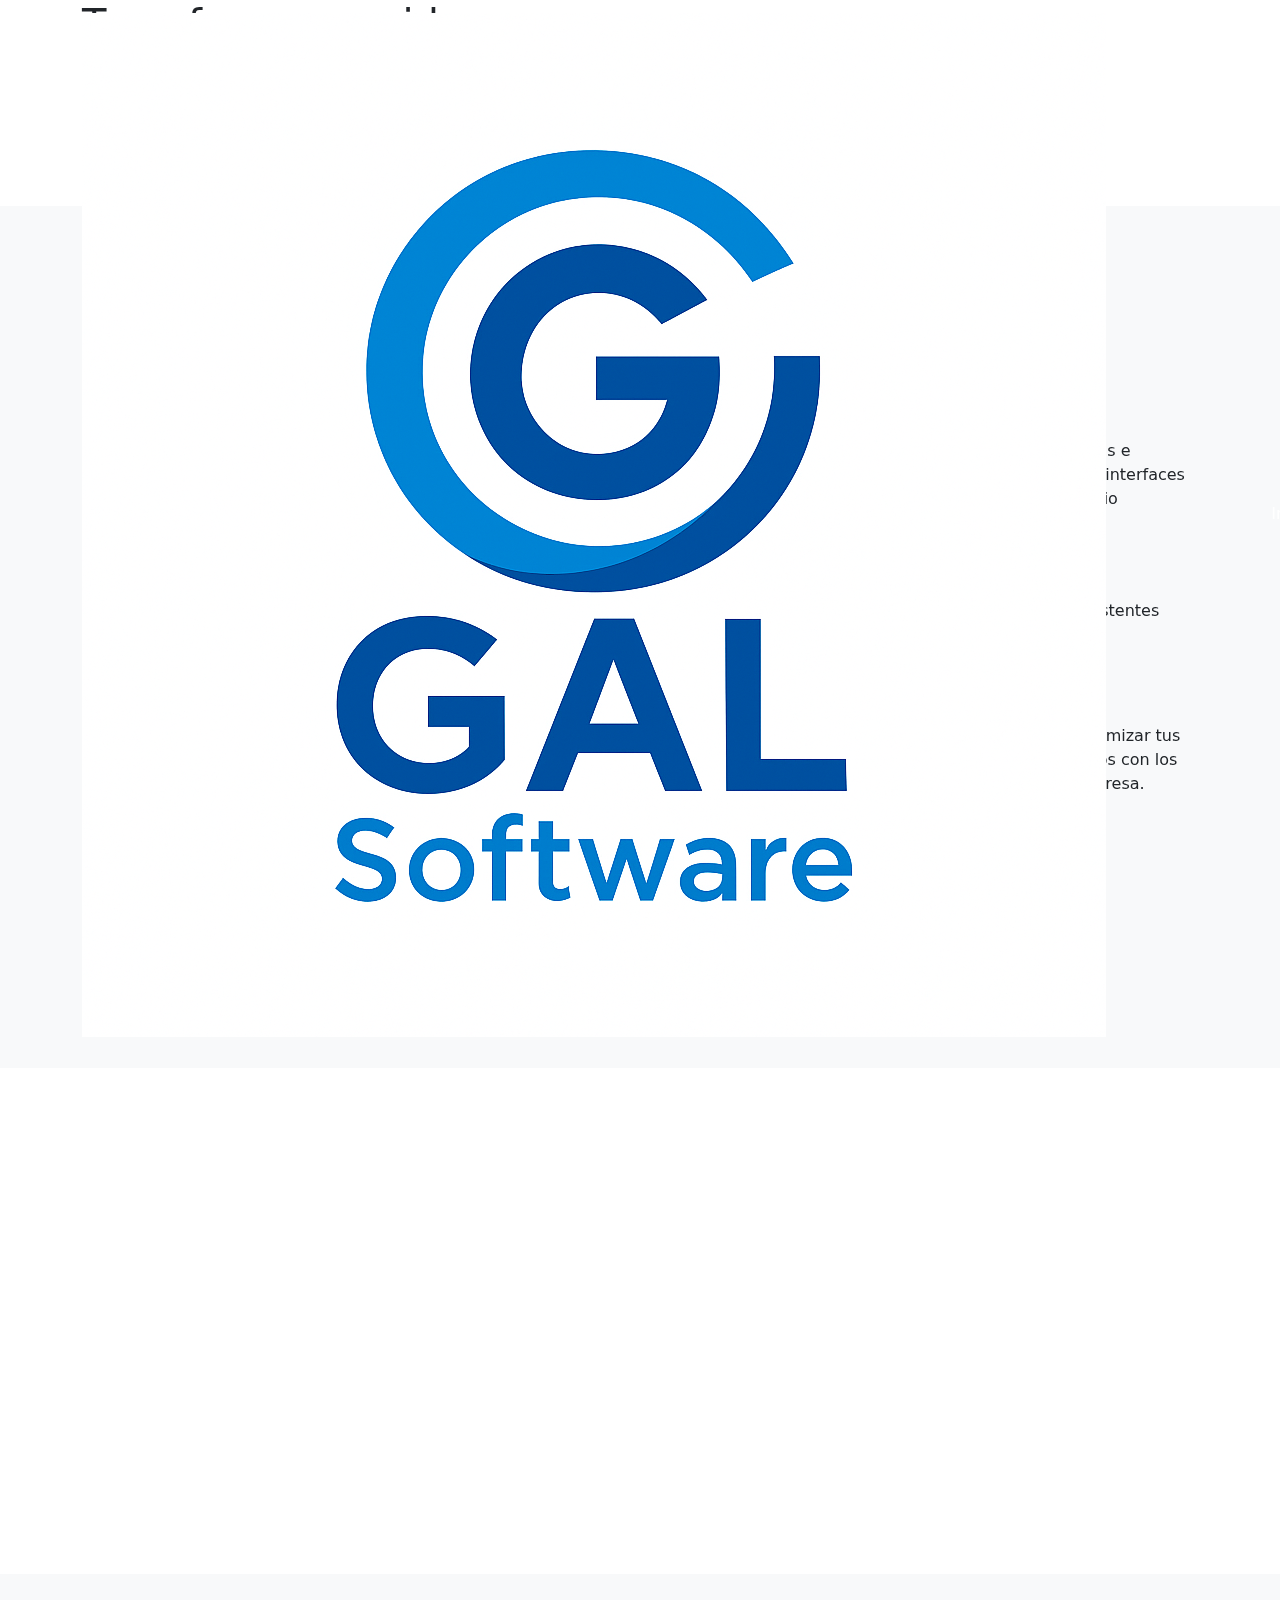
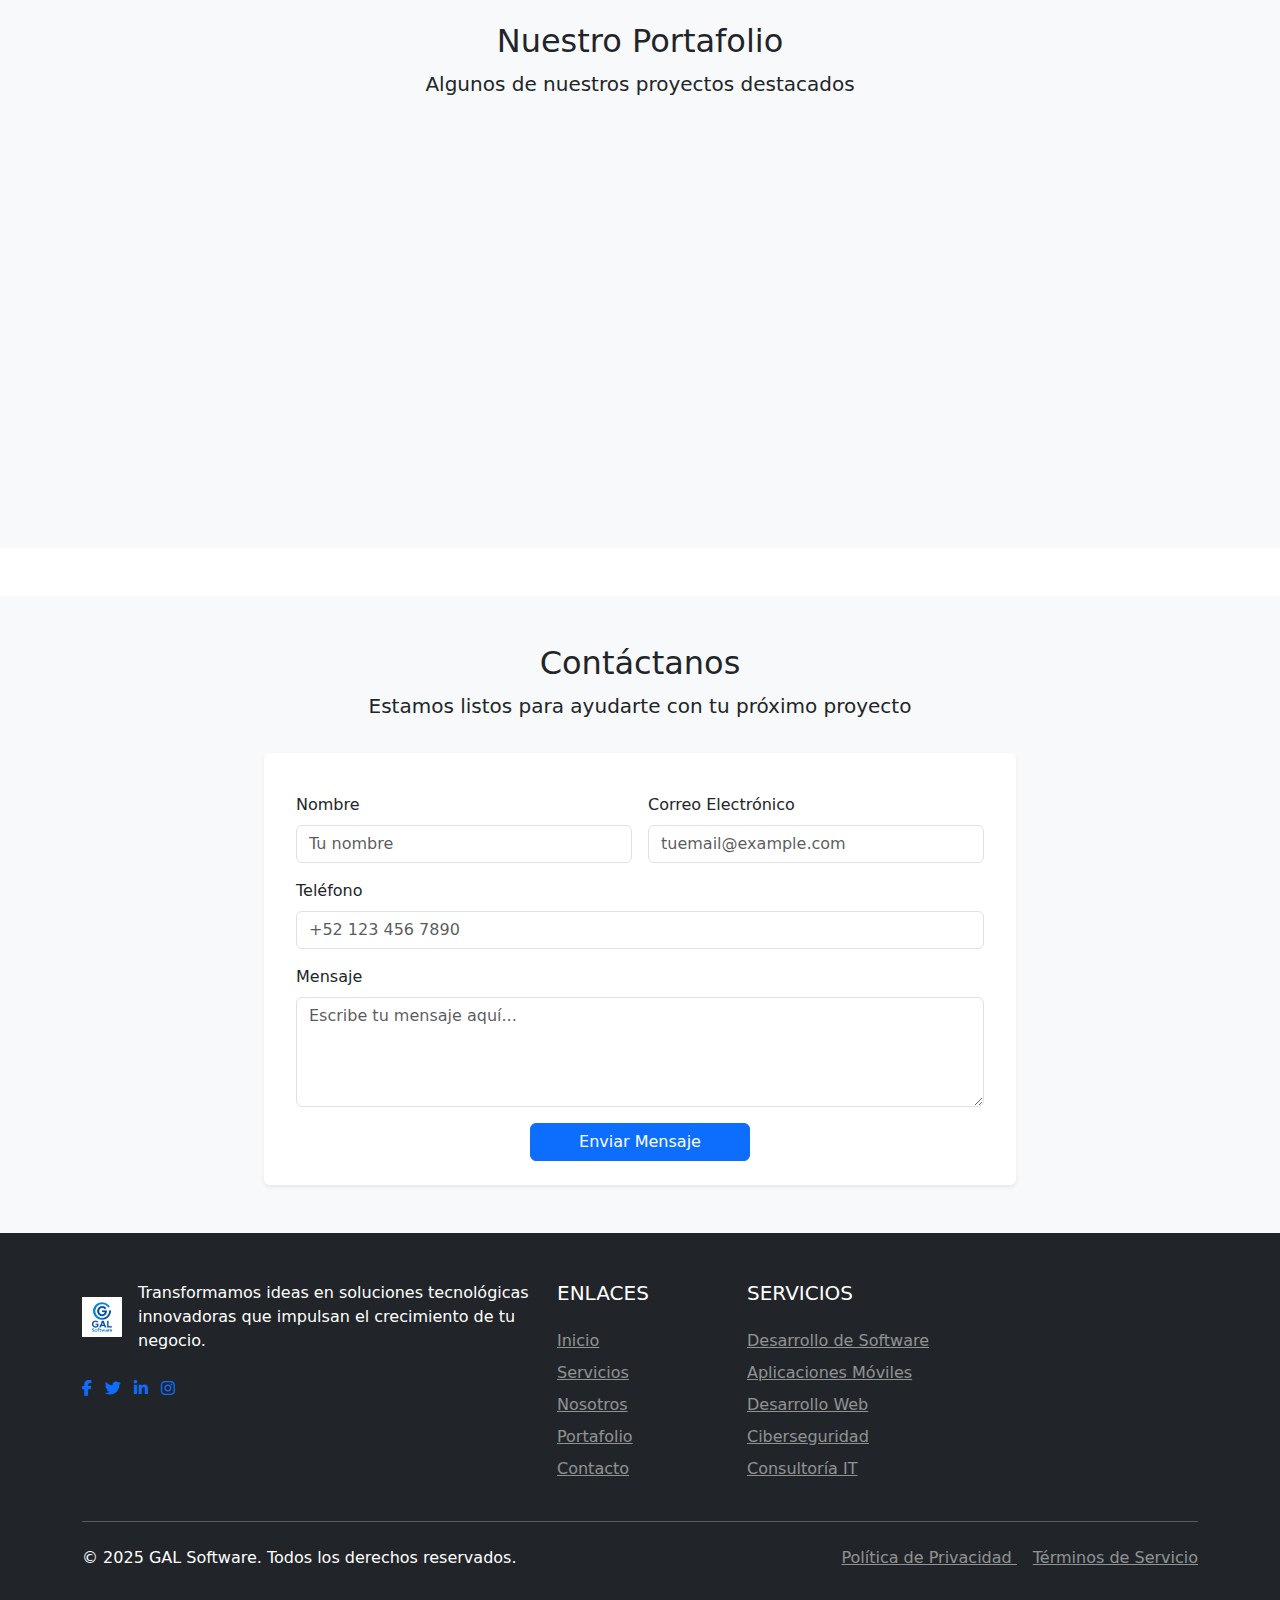
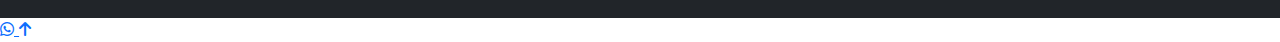
==== index.html @ 77053b04 "Add files via upload" ====
<!DOCTYPE html>
<html lang="es">

<head>
    <meta charset="UTF-8">
    <meta name="viewport" content="width=device-width, initial-scale=1.0">
    <meta name="description"
        content="GAL Software - Expertos en desarrollo de software y soluciones informáticas personalizadas para transformar tu negocio digitalmente.">
    <meta name="keywords"
        content="Desarrollo de Software, Soluciones IT, GAL Software, Servicios Informáticos, Transformación Digital, Tecnología, Consultoría IT, Ciberseguridad, Desarrollo Web, Aplicaciones Móviles">
    <meta name="author" content="GAL Software">
    <meta name="robots" content="index, follow">
    <!-- Open Graph / Facebook -->
    <meta property="og:type" content="website">
    <meta property="og:url" content="https://galsoftware.com/">
    <meta property="og:title" content="GAL Software | Soluciones Tecnológicas a Medida">
    <meta property="og:description"
        content="Desarrollamos software personalizado que impulsa tu negocio hacia el éxito digital.">
    <meta property="og:image" content="https://galsoftware.com/resource/og-image.jpg">
    <!-- Twitter -->
    <meta property="twitter:card" content="summary_large_image">
    <meta property="twitter:url" content="https://galsoftware.com/">
    <meta property="twitter:title" content="GAL Software | Soluciones Tecnológicas a Medida">
    <meta property="twitter:description"
        content="Desarrollamos software personalizado que impulsa tu negocio hacia el éxito digital.">
    <meta property="twitter:image" content="https://galsoftware.com/resource/og-image.jpg">
    <title>GAL Software | Soluciones Tecnológicas a Medida</title>
    <!-- Favicon -->
    <link rel="stylesheet" href="../app/css/style.css">
    <link rel="icon" href="resource/logo.ico" type="image/x-icon">
    <!-- Bootstrap CSS -->
    <link href="https://cdn.jsdelivr.net/npm/bootstrap@5.3.0/dist/css/bootstrap.min.css" rel="stylesheet">
    <!-- Font Awesome -->
    <link rel="stylesheet" href="https://cdnjs.cloudflare.com/ajax/libs/font-awesome/6.4.0/css/all.min.css">
    <!-- Google Fonts -->
    <link href="https://fonts.googleapis.com/css2?family=Poppins:wght@300;400;500;600;700&display=swap"
        rel="stylesheet">
    <!-- AOS Animation -->
    <link href="https://unpkg.com/aos@2.3.1/dist/aos.css" rel="stylesheet">
</head>

<body>
    <!-- Navigation -->
    <nav class="navbar navbar-expand-lg navbar-dark fixed-top" style="background-color: var(--primary-color);">
        <div class="container">
            <a class="navbar-brand" href="#">
                <img src="resource/logo.png" alt="GAL Software Logo" class="d-inline-block align-top">
                GAL Software
            </a>
            <button class="navbar-toggler" type="button" data-bs-toggle="collapse" data-bs-target="#navbarNav"
                aria-controls="navbarNav" aria-expanded="false" aria-label="Toggle navigation">
                <span class="navbar-toggler-icon"></span>
            </button>
            <div class="collapse navbar-collapse" id="navbarNav">
                <ul class="navbar-nav ms-auto">
                    <li class="nav-item">
                        <a class="nav-link active" href="#inicio">Inicio</a>
                    </li>
                    <li class="nav-item">
                        <a class="nav-link" href="#servicios">Servicios</a>
                    </li>
                    <li class="nav-item">
                        <a class="nav-link" href="#nosotros">Nosotros</a>
                    </li>
                    <li class="nav-item">
                        <a class="nav-link" href="#portafolio">Portafolio</a>
                    </li>
                    <li class="nav-item">
                        <a class="nav-link" href="#testimonios">Testimonios</a>
                    </li>
                    <li class="nav-item">
                        <a class="nav-link" href="#contacto">Contacto</a>
                    </li>
                    <li class="nav-item ms-lg-3 my-2 my-lg-0">
                        <a class="btn btn-outline-light" href="#contacto">Cotizar Proyecto</a>
                    </li>
                </ul>
            </div>
        </div>
    </nav>

    <!-- Hero Section -->
    <section id="inicio" class="hero-section">
        <div class="container hero-content">
            <div class="row align-items-center">
                <div class="col-lg-6 order-lg-1 order-2" data-aos="fade-right">
                    <h1 class="hero-title">Transformamos ideas en soluciones tecnológicas</h1>
                    <p class="hero-subtitle">Expertos en desarrollo de software personalizado que impulsa el crecimiento
                        de tu negocio.</p>
                    <div class="d-flex flex-wrap gap-3">
                        <a href="#servicios" class="btn btn-primary-custom">Nuestros Servicios</a>
                        <a href="#contacto" class="btn btn-outline-light">Contactar Ahora</a>
                    </div>
                </div>
                <div class="col-lg-6 order-lg-2 order-1 mb-4 mb-lg-0" data-aos="fade-left">
                    <img src="https://images.unsplash.com/photo-1551288049-bebda4e38f71?ixlib=rb-4.0.3&ixid=M3wxMjA3fDB8MHxwaG90by1wYWdlfHx8fGVufDB8fHx8fA%3D%3D&auto=format&fit=crop&w=1470&q=80"
                        alt="Desarrollo de Software" class="img-fluid rounded-3 shadow">
                </div>
            </div>
        </div>
    </section>

    <!-- Services Section -->
    <section id="servicios" class="py-5 bg-light">
        <div class="container">
            <div class="text-center mb-5">
                <h2 class="section-title">Nuestros Servicios</h2>
                <p class="lead">Ofrecemos soluciones tecnológicas integrales para impulsar tu negocio</p>
            </div>
            <div class="row g-4">
                <div class="col-md-6 col-lg-4" data-aos="fade-up" data-aos-delay="100">
                    <div class="service-card">
                        <div class="service-icon">
                            <i class="fas fa-code"></i>
                        </div>
                        <h4>Desarrollo de Software</h4>
                        <p>Creación de aplicaciones personalizadas que se adaptan perfectamente a tus procesos de
                            negocio, aumentando la eficiencia y productividad.</p>
                        <ul class="list-unstyled">
                            <li><i class="fas fa-check-circle text-success me-2"></i> Aplicaciones web y de escritorio
                            </li>
                            <li><i class="fas fa-check-circle text-success me-2"></i> Sistemas de gestión empresarial
                            </li>
                            <li><i class="fas fa-check-circle text-success me-2"></i> Soluciones a medida</li>
                        </ul>
                    </div>
                </div>
                <div class="col-md-6 col-lg-4" data-aos="fade-up" data-aos-delay="200">
                    <div class="service-card">
                        <div class="service-icon">
                            <i class="fas fa-globe"></i>
                        </div>
                        <h4>Desarrollo Web</h4>
                        <p>Diseño y desarrollo de sitios web modernos, responsivos y optimizados para conversiones, con
                            las últimas tecnologías del mercado.</p>
                        <ul class="list-unstyled">
                            <li><i class="fas fa-check-circle text-success me-2"></i> Diseño UI/UX profesional</li>
                            <li><i class="fas fa-check-circle text-success me-2"></i> E-commerce</li>
                            <li><i class="fas fa-check-circle text-success me-2"></i> Landing pages</li>
                        </ul>
                    </div>
                </div>
                <div class="col-md-6 col-lg-4" data-aos="fade-up" data-aos-delay="300">
                    <div class="service-card">
                        <div class="service-icon">
                            <i class="fas fa-mobile-alt"></i>
                        </div>
                        <h4>Aplicaciones Móviles</h4>
                        <p>Desarrollo de aplicaciones nativas e híbridas para iOS y Android, con interfaces intuitivas y
                            experiencia de usuario excepcional.</p>
                        <ul class="list-unstyled">
                            <li><i class="fas fa-check-circle text-success me-2"></i> Aplicaciones empresariales</li>
                            <li><i class="fas fa-check-circle text-success me-2"></i> Apps para startups</li>
                            <li><i class="fas fa-check-circle text-success me-2"></i> Integración con sistemas
                                existentes</li>
                        </ul>
                    </div>
                </div>
                <div class="col-md-6 col-lg-4" data-aos="fade-up" data-aos-delay="100">
                    <div class="service-card">
                        <div class="service-icon">
                            <i class="fas fa-shield-alt"></i>
                        </div>
                        <h4>Ciberseguridad</h4>
                        <p>Protege tu negocio contra amenazas digitales con nuestras soluciones de seguridad informática
                            avanzadas y auditorías periódicas.</p>
                        <ul class="list-unstyled">
                            <li><i class="fas fa-check-circle text-success me-2"></i> Análisis de vulnerabilidades</li>
                            <li><i class="fas fa-check-circle text-success me-2"></i> Protección de datos</li>
                            <li><i class="fas fa-check-circle text-success me-2"></i> Cumplimiento normativo</li>
                        </ul>
                    </div>
                </div>
                <div class="col-md-6 col-lg-4" data-aos="fade-up" data-aos-delay="200">
                    <div class="service-card">
                        <div class="service-icon">
                            <i class="fas fa-cloud"></i>
                        </div>
                        <h4>Cloud Computing</h4>
                        <p>Migración, implementación y gestión de soluciones en la nube para mejorar la escalabilidad y
                            reducir costos operativos.</p>
                        <ul class="list-unstyled">
                            <li><i class="fas fa-check-circle text-success me-2"></i> AWS, Azure, Google Cloud</li>
                            <li><i class="fas fa-check-circle text-success me-2"></i> Infraestructura como servicio</li>
                            <li><i class="fas fa-check-circle text-success me-2"></i> Almacenamiento seguro</li>
                        </ul>
                    </div>
                </div>
                <div class="col-md-6 col-lg-4" data-aos="fade-up" data-aos-delay="300">
                    <div class="service-card">
                        <div class="service-icon">
                            <i class="fas fa-chart-line"></i>
                        </div>
                        <h4>Consultoría IT</h4>
                        <p>Asesoramiento experto para optimizar tus sistemas tecnológicos y alinearlos con los objetivos
                            estratégicos de tu empresa.</p>
                        <ul class="list-unstyled">
                            <li><i class="fas fa-check-circle text-success me-2"></i> Transformación digital</li>
                            <li><i class="fas fa-check-circle text-success me-2"></i> Arquitectura de sistemas</li>
                            <li><i class="fas fa-check-circle text-success me-2"></i> Estrategias tecnológicas</li>
                        </ul>
                    </div>
                </div>
            </div>
            <div class="text-center mt-5" data-aos="fade-up">
                <a href="#contacto" class="btn btn-primary btn-lg px-5">¿Necesitas algo diferente? Háblanos</a>
            </div>
        </div>
    </section>

    <!-- About Us Section -->
    <section id="nosotros" class="py-5">
        <div class="container">
            <div class="row align-items-center">
                <div class="col-lg-6 mb-5 mb-lg-0" data-aos="fade-right">
                    <h2 class="section-title text-start">¿Quiénes somos?</h2>
                    <p class="lead">GAL Software es una empresa especializada en desarrollo de soluciones tecnológicas
                        innovadoras.</p>
                    <p>Fundada en 2024, nos especializamos en crear software a medida que resuelve problemas complejos y
                        genera valor real para nuestros clientes. Nuestro equipo de expertos combina conocimiento
                        técnico con comprensión empresarial para ofrecer resultados excepcionales.</p>
                    <div class="row mt-4">
                        <div class="col-6">
                            <div class="d-flex align-items-center mb-3">
                                <div class="bg-primary text-white rounded-circle p-3 me-3">
                                    <i class="fas fa-users"></i>
                                </div>
                                <div>
                                    <h5 class="mb-0">+5</h5>
                                    <small>Clientes satisfechos</small>
                                </div>
                            </div>
                        </div>
                        <div class="col-6">
                            <div class="d-flex align-items-center mb-3">
                                <div class="bg-primary text-white rounded-circle p-3 me-3">
                                    <i class="fas fa-project-diagram"></i>
                                </div>
                                <div>
                                    <h5 class="mb-0">+25</h5>
                                    <small>Proyectos completados</small>
                                </div>
                            </div>
                        </div>
                        <div class="col-6">
                            <div class="d-flex align-items-center mb-3">
                                <div class="bg-primary text-white rounded-circle p-3 me-3">
                                    <i class="fas fa-user-tie"></i>
                                </div>
                                <div>
                                    <h5 class="mb-0">+5</h5>
                                    <small>Expertos en TI</small>
                                </div>
                            </div>
                        </div>
                    </div>
                </div>
                <div class="col-lg-6" data-aos="fade-left">
                    <div class="position-relative">
                        <img src="https://images.unsplash.com/photo-1522071820081-009f0129c71c?ixlib=rb-4.0.3&ixid=M3wxMjA3fDB8MHxwaG90by1wYWdlfHx8fGVufDB8fHx8fA%3D%3D&auto=format&fit=crop&w=1470&q=80"
                            alt="Equipo GAL Software" class="img-fluid rounded shadow-lg">
                        <div class="position-absolute bottom-0 start-0 bg-white p-4 m-4 rounded shadow-sm"
                            style="max-width: 300px;">
                            <h5 class="text-primary mb-2">Nuestra Misión</h5>
                            <p class="mb-0">Empoderar a las empresas mediante soluciones tecnológicas innovadoras que
                                impulsen su crecimiento y competitividad.</p>
                        </div>
                    </div>
                </div>
            </div>
        </div>
    </section>

    <!-- Portfolio Section -->
    <section id="portafolio" class="py-5 bg-light">
        <div class="container">
            <div class="text-center mb-5">
                <h2 class="section-title">Nuestro Portafolio</h2>
                <p class="lead">Algunos de nuestros proyectos destacados</p>
            </div>
            <div class="row g-4">
                <div class="col-md-6 col-lg-4" data-aos="fade-up">
                    <div class="card border-0 shadow-sm h-100 overflow-hidden">
                        <img src="https://images.unsplash.com/photo-1551288049-bebda4e38f71?ixlib=rb-4.0.3&ixid=M3wxMjA3fDB8MHxwaG90by1wYWdlfHx8fGVufDB8fHx8fA%3D%3D&auto=format&fit=crop&w=1470&q=80"
                            class="card-img-top" alt="Proyecto 1">
                        <div class="card-body">
                            <h5 class="card-title">Sistema de Gestión Hotelera</h5>
                            <p class="card-text">Plataforma integral para la gestión de reservas, check-in/out y
                                administración de habitaciones.</p>
                            <div class="d-flex flex-wrap gap-2 mb-3">
                                <span class="badge bg-primary">PHP</span>
                                <span class="badge bg-primary">MySQL</span>
                                <span class="badge bg-primary">Angular</span>
                            </div>
                            <a href="#" class="btn btn-sm btn-outline-primary">Ver Detalles</a>
                        </div>
                    </div>
                </div>
                <div class="col-md-6 col-lg-4" data-aos="fade-up" data-aos-delay="100">
                    <div class="card border-0 shadow-sm h-100 overflow-hidden">
                        <img src="https://images.unsplash.com/photo-1467232004584-a241de8bcf5d?ixlib=rb-4.0.3&ixid=M3wxMjA3fDB8MHxwaG90by1wYWdlfHx8fGVufDB8fHx8fA%3D%3D&auto=format&fit=crop&w=1469&q=80"
                            class="card-img-top" alt="Proyecto 2">
                        <div class="card-body">
                            <h5 class="card-title">App de Ventas</h5>
                            <p class="card-text">aplicación web diseñada para ayudar a pequeñas y medianas empresas a
                                gestionar sus ventas de manera eficiente.</p>
                            <div class="d-flex flex-wrap gap-2 mb-3">
                                <span class="badge bg-primary">Angular</span>
                                <span class="badge bg-primary">Java</span>
                                <span class="badge bg-primary">Spring Boot</span>
                                <span class="badge bg-primary">MongoDB</span>
                            </div>
                            <a href="#" class="btn btn-sm btn-outline-primary">Ver Detalles</a>
                        </div>
                    </div>
                </div>
                <div class="col-md-6 col-lg-4" data-aos="fade-up" data-aos-delay="200">
                    <div class="card border-0 shadow-sm h-100 overflow-hidden">
                        <img src="https://images.unsplash.com/photo-1559028012-481c04fa702d?ixlib=rb-4.0.3&ixid=M3wxMjA3fDB8MHxwaG90by1wYWdlfHx8fGVufDB8fHx8fA%3D%3D&auto=format&fit=crop&w=1636&q=80"
                            class="card-img-top" alt="Proyecto 3">
                        <div class="card-body">
                            <h5 class="card-title">ERP Industrial</h5>
                            <p class="card-text">Sistema de planificación de recursos empresariales para la industria
                                manufacturera.</p>
                            <div class="d-flex flex-wrap gap-2 mb-3">
                                <span class="badge bg-primary">Java</span>
                                <span class="badge bg-primary">Spring Boot</span>
                                <span class="badge bg-primary">PostgreSQL</span>
                            </div>
                            <a href="#" class="btn btn-sm btn-outline-primary">Ver Detalles</a>
                        </div>
                    </div>
                </div>
            </div>
            <div class="text-center mt-5" data-aos="fade-up">
                <a href="#" class="btn btn-outline-primary px-5">Ver Todos los Proyectos</a>
            </div>
        </div>
    </section>

    <!-- Stats Section -->
    <section class="stats-section">
        <div class="container">
            <div class="row text-center">
                <div class="col-6 col-md-4 stat-item" data-aos="fade-up">
                    <div class="stat-number" data-count="30">0</div>
                    <div class="stat-label">Proyectos Completados</div>
                </div>
                <div class="col-6 col-md-4 stat-item" data-aos="fade-up" data-aos-delay="100">
                    <div class="stat-number" data-count="5">0</div>
                    <div class="stat-label">Clientes Satisfechos</div>
                </div>
                <div class="col-6 col-md-4 stat-item" data-aos="fade-up" data-aos-delay="200">
                    <div class="stat-number" data-count="15">0</div>
                    <div class="stat-label">Expertos en TI</div>
                </div>
                <!--
                <div class="col-6 col-md-3 stat-item" data-aos="fade-up" data-aos-delay="300">
                    <div class="stat-number" data-count="5">0</div>
                    <div class="stat-label">Premios Obtenidos</div>
                </div>< 
                -->
            </div>
        </div>
    </section>

    <!-- Testimonials Section -->
    <!--    <section id="testimonios" class="py-5">
        <div class="container">
            <div class="text-center mb-5">
                <h2 class="section-title">Testimonios</h2>
                <p class="lead">Lo que dicen nuestros clientes</p>
            </div>
            <div class="row">
                <div class="col-md-4 mb-4" data-aos="fade-up">
                    <div class="testimonial-card h-100">
                        <img src="https://randomuser.me/api/portraits/men/32.jpg" class="testimonial-img" alt="Cliente 1">
                        <p class="mb-4">"Gracias a su equipo, nuestra web carga en la mitad del tiempo y hemos duplicado las ventas."</p>
                        <h5>Juan Pérez</h5>
                        <span class="text-muted">CEO de EmpresaX</span>
                    </div>
                </div>
                <div class="col-md-4 mb-4" data-aos="fade-up" data-aos-delay="100">
                    <div class="testimonial-card h-100">
                        <img src="https://randomuser.me/api/portraits/women/45.jpg" class="testimonial-img" alt="Cliente 2">
                        <p class="mb-4">"El soporte IT ha sido increíble, resolviendo cualquier problema en minutos."</p>
                        <h5>María Gómez</h5>
                        <span class="text-muted">Gerente de Operaciones</span>
                    </div>
                </div>
                <div class="col-md-4 mb-4" data-aos="fade-up" data-aos-delay="200">
                    <div class="testimonial-card h-100">
                        <img src="https://randomuser.me/api/portraits/men/50.jpg" class="testimonial-img" alt="Cliente 3">
                        <p class="mb-4">"Implementaron una infraestructura cloud segura que redujo nuestros costos operativos en un 30%."</p>
                        <h5>Carlos Ramírez</h5>
                        <span class="text-muted">Director de Tecnología</span>
                    </div>
                </div>
            </div>
        </div>
    </section>
-->
    <!-- Contact Section -->
    <section id="contacto" class="py-5 bg-light">
        <div class="container">
            <div class="row justify-content-center">
                <div class="col-lg-8">
                    <div class="text-center mb-5">
                        <h2 class="section-title">Contáctanos</h2>
                        <p class="lead">Estamos listos para ayudarte con tu próximo proyecto</p>
                    </div>
                    <form id="emailForm" class="row g-3 p-4 bg-white rounded shadow-sm">
                        <div class="col-md-6">
                            <label for="nombre" class="form-label">Nombre</label>
                            <input type="text" class="form-control" id="nombre" name="nombre" placeholder="Tu nombre" required>
                        </div>
                        <div class="col-md-6">
                            <label for="correo" class="form-label">Correo Electrónico</label>
                            <input type="email" class="form-control" id="correo" name="correo" placeholder="tuemail@example.com" required>
                        </div>
                        <div class="col-12">
                            <label for="telefono" class="form-label">Teléfono</label>
                            <input type="tel" class="form-control" id="telefono" name="telefono" placeholder="+52 123 456 7890">
                        </div>
                        <div class="col-12">
                            <label for="mensaje" class="form-label">Mensaje</label>
                            <textarea class="form-control" id="mensaje" name="mensaje" rows="4" placeholder="Escribe tu mensaje aquí..." required></textarea>
                        </div>
                        <div class="col-12 text-center">
                            <button type="submit" class="btn btn-primary px-5">Enviar Mensaje</button>
                        </div>
                    </form>
                </div>
            </div>
        </div>
    </section>

    <!-- Footer -->
    <footer class="bg-dark text-white py-5">
        <div class="container">
            <div class="row">
                <div class="col-lg-5 mb-4 mb-lg-0">
                    <div class="d-flex align-items-center">
                        <img src="resource/logo.png" alt="GAL Software Logo" class="footer-logo me-3" height="40">
                        <p class="mb-0">Transformamos ideas en soluciones tecnológicas innovadoras que impulsan el
                            crecimiento de tu negocio.</p>
                    </div>
                    <div class="social-icons mt-4">
                        <a href="#" class="me-2"><i class="fab fa-facebook-f"></i></a>
                        <a href="#" class="me-2"><i class="fab fa-twitter"></i></a>
                        <a href="#" class="me-2"><i class="fab fa-linkedin-in"></i></a>
                        <a href="#" class="me-2"><i class="fab fa-instagram"></i></a>
                    </div>

                </div>
                <div class="col-lg-2 col-md-6 mb-4 mb-md-0">
                    <h5 class="text-uppercase mb-4">Enlaces</h5>
                    <ul class="list-unstyled">
                        <li class="mb-2"><a href="#inicio" class="text-white-50">Inicio</a></li>
                        <li class="mb-2"><a href="#servicios" class="text-white-50">Servicios</a></li>
                        <li class="mb-2"><a href="#nosotros" class="text-white-50">Nosotros</a></li>
                        <li class="mb-2"><a href="#portafolio" class="text-white-50">Portafolio</a></li>
                        <li class="mb-2"><a href="#contacto" class="text-white-50">Contacto</a></li>
                    </ul>
                </div>
                <div class="col-lg-5 col-md-6 mb-4 mb-md-0">
                    <h5 class="text-uppercase mb-4">Servicios</h5>
                    <ul class="list-unstyled">
                        <li class="mb-2"><a href="#" class="text-white-50">Desarrollo de Software</a></li>
                        <li class="mb-2"><a href="#" class="text-white-50">Aplicaciones Móviles</a></li>
                        <li class="mb-2"><a href="#" class="text-white-50">Desarrollo Web</a></li>
                        <li class="mb-2"><a href="#" class="text-white-50">Ciberseguridad</a></li>
                        <li class="mb-2"><a href="#" class="text-white-50">Consultoría IT</a></li>
                    </ul>
                </div>
                <!-- <div class="col-lg-3 col-md-6">
                    <h5 class="text-uppercase mb-4">Contacto</h5>
                    <ul class="list-unstyled">
                        <li class="mb-3"><i class="fas fa-map-marker-alt me-2"></i> Av. Tecnológico 123, Ciudad</li>
                        <li class="mb-3"><i class="fas fa-phone me-2"></i> +52 123 456 7890</li>
                        <li class="mb-3"><i class="fas fa-envelope me-2"></i> info@galsoftware.com</li>
                        <li class="mb-3"><i class="fas fa-clock me-2"></i> Lunes-Viernes: 9:00 - 18:00</li>
                    </ul>
                </div> -->
            </div>
            <hr class="my-4 bg-secondary">
            <div class="row align-items-center">
                <div class="col-md-6 text-center text-md-start">
                    <p class="mb-0">&copy; 2025 GAL Software. Todos los derechos reservados.</p>
                </div>
                <div class="col-md-6 text-center text-md-end">
                    <a href="template/privacy-policy.html" class="text-white-50 me-3" target="_blank"
                        rel="noopener noreferrer">
                        Política de Privacidad
                    </a>
                    <a href="template/terms-and-conditions.html" class="text-white-50" target="_blank"
                        rel="noopener noreferrer">
                        Términos de Servicio
                    </a>
                </div>
            </div>
        </div>
    </footer>

    <!-- WhatsApp Button -->
    <a href="https://wa.me/541140474698" class="whatsapp-button" target="_blank">
        <i class="fab fa-whatsapp"></i>
    </a>

    <!-- Back to Top Button -->
    <a href="#" class="back-to-top">
        <i class="fas fa-arrow-up"></i>
    </a>

    <!-- Bootstrap JS -->
    <script src="https://cdn.jsdelivr.net/npm/bootstrap@5.3.0/dist/js/bootstrap.bundle.min.js"></script>
    <!-- AOS Animation -->
    <script src="https://unpkg.com/aos@2.3.1/dist/aos.js"></script>
    <!-- Custom JS -->
    <script>
        // Initialize AOS
        AOS.init({
            duration: 800,
            easing: 'ease-in-out',
            once: true
        });

        // Navbar scroll effect
        window.addEventListener('scroll', function () {
            if (window.scrollY > 50) {
                document.querySelector('.navbar').classList.add('scrolled');
            } else {
                document.querySelector('.navbar').classList.remove('scrolled');
            }
        });

        // Back to top button
        const backToTopButton = document.querySelector('.back-to-top');
        window.addEventListener('scroll', function () {
            if (window.scrollY > 300) {
                backToTopButton.classList.add('active');
            } else {
                backToTopButton.classList.remove('active');
            }
        });

        // Counter animation
        const statNumbers = document.querySelectorAll('.stat-number');
        const speed = 200;

        statNumbers.forEach(statNumber => {
            const target = +statNumber.getAttribute('data-count');
            const count = +statNumber.innerText;
            const increment = target / speed;

            if (count < target) {
                statNumber.innerText = Math.ceil(count + increment);
                setTimeout(updateCount, 1);
            } else {
                statNumber.innerText = target;
            }

            function updateCount() {
                const count = +statNumber.innerText;
                if (count < target) {
                    statNumber.innerText = Math.ceil(count + increment);
                    setTimeout(updateCount, 1);
                } else {
                    statNumber.innerText = target;
                }
            }
        });

        // Activate counter when in view
        const statsSection = document.querySelector('.stats-section');
        const observer = new IntersectionObserver((entries) => {
            entries.forEach(entry => {
                if (entry.isIntersecting) {
                    statNumbers.forEach(statNumber => {
                        const target = +statNumber.getAttribute('data-count');
                        let count = 0;
                        const increment = target / speed;

                        const counter = setInterval(() => {
                            count += increment;
                            if (count >= target) {
                                clearInterval(counter);
                                statNumber.innerText = target;
                            } else {
                                statNumber.innerText = Math.ceil(count);
                            }
                        }, 1);
                    });
                    observer.unobserve(entry.target);
                }
            });
        }, { threshold: 0.5 });

        observer.observe(statsSection);

        document.getElementById('emailForm').addEventListener('submit', function (e) {
            e.preventDefault();

            // Obtener los valores del formulario
            const nombre = encodeURIComponent(document.getElementById('nombre').value);
            const correo = encodeURIComponent(document.getElementById('correo').value);
            const telefono = encodeURIComponent(document.getElementById('telefono').value);
            const mensaje = encodeURIComponent(document.getElementById('mensaje').value);

            // Asunto predefinido para tus reglas de Gmail
            const asunto = "Nuevo contacto desde el sitio web - GAL Software";

            // Construir el cuerpo del mensaje
            const cuerpo = `Nombre: ${nombre}%0D%0A%0D%0A` +
                `Email: ${correo}%0D%0A%0D%0A` +
                `Teléfono: ${telefono}%0D%0A%0D%0A` +
                `Mensaje:%0D%0A${mensaje}`;

            // Crear el enlace mailto
            const mailtoLink = `mailto:gabrielagustinleal00@gmail.com?subject=${encodeURIComponent(asunto)}&body=${cuerpo}`;

            // Abrir el cliente de correo
            window.location.href = mailtoLink;

            // Opcional: Mostrar mensaje de confirmación
            setTimeout(() => {
                alert('Por favor completa el envío del correo en tu cliente de email. Si no se abrió automáticamente, por favor envíanos un correo a gabrielagustinleal00@gmail.com');
            }, 1000);
        });

    </script>
</body>

</html>
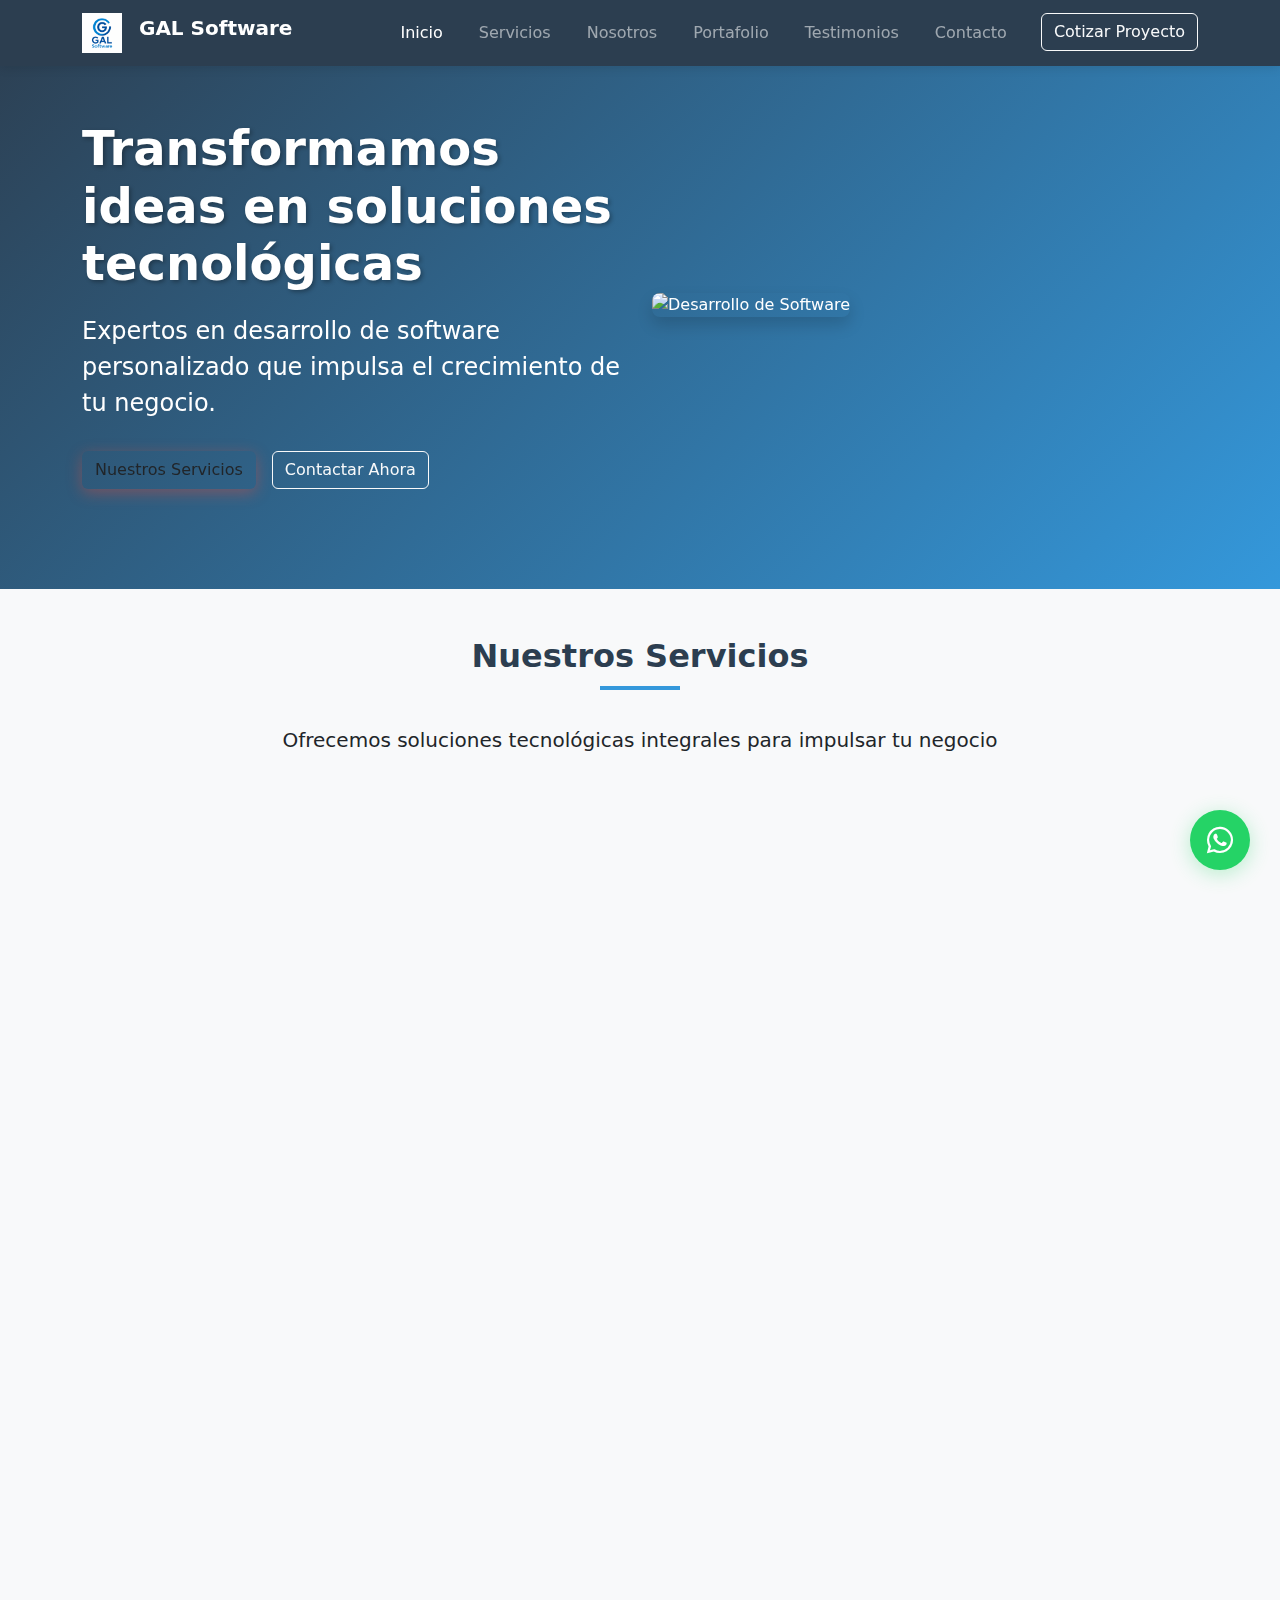
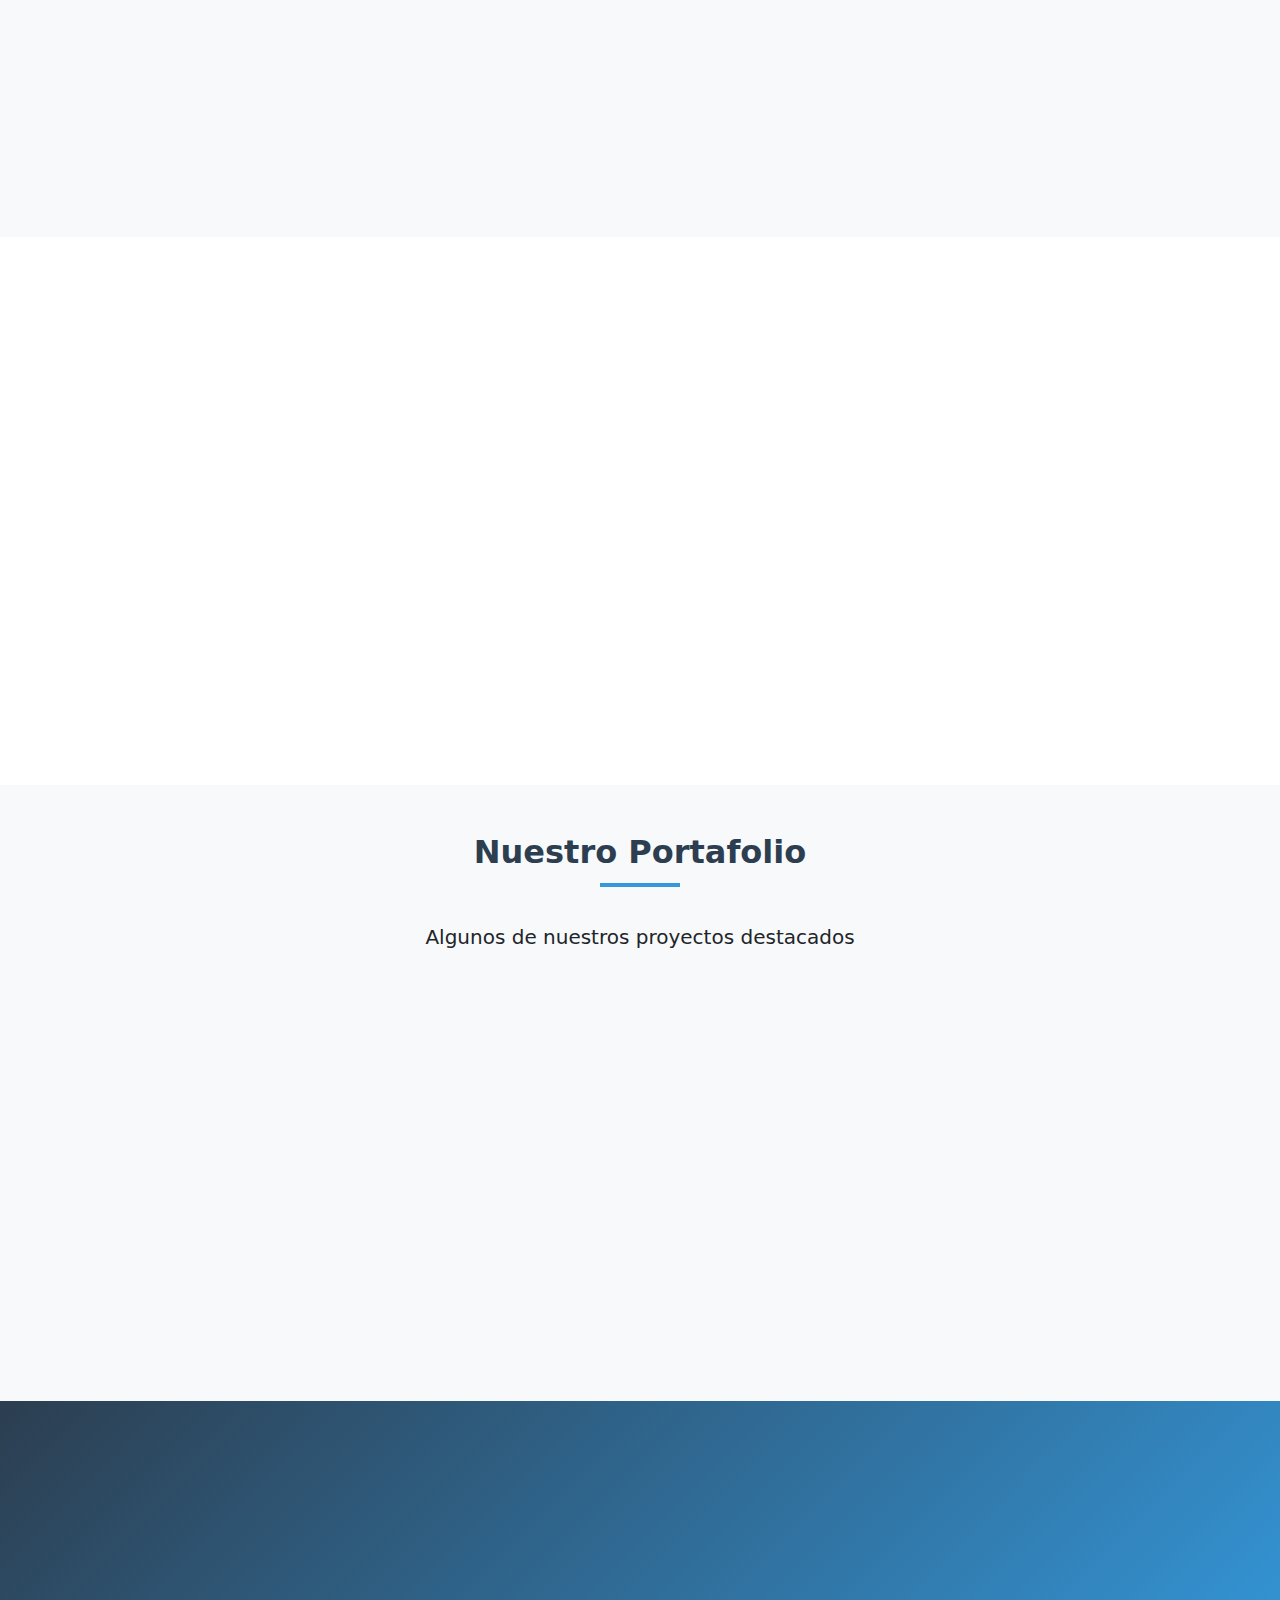
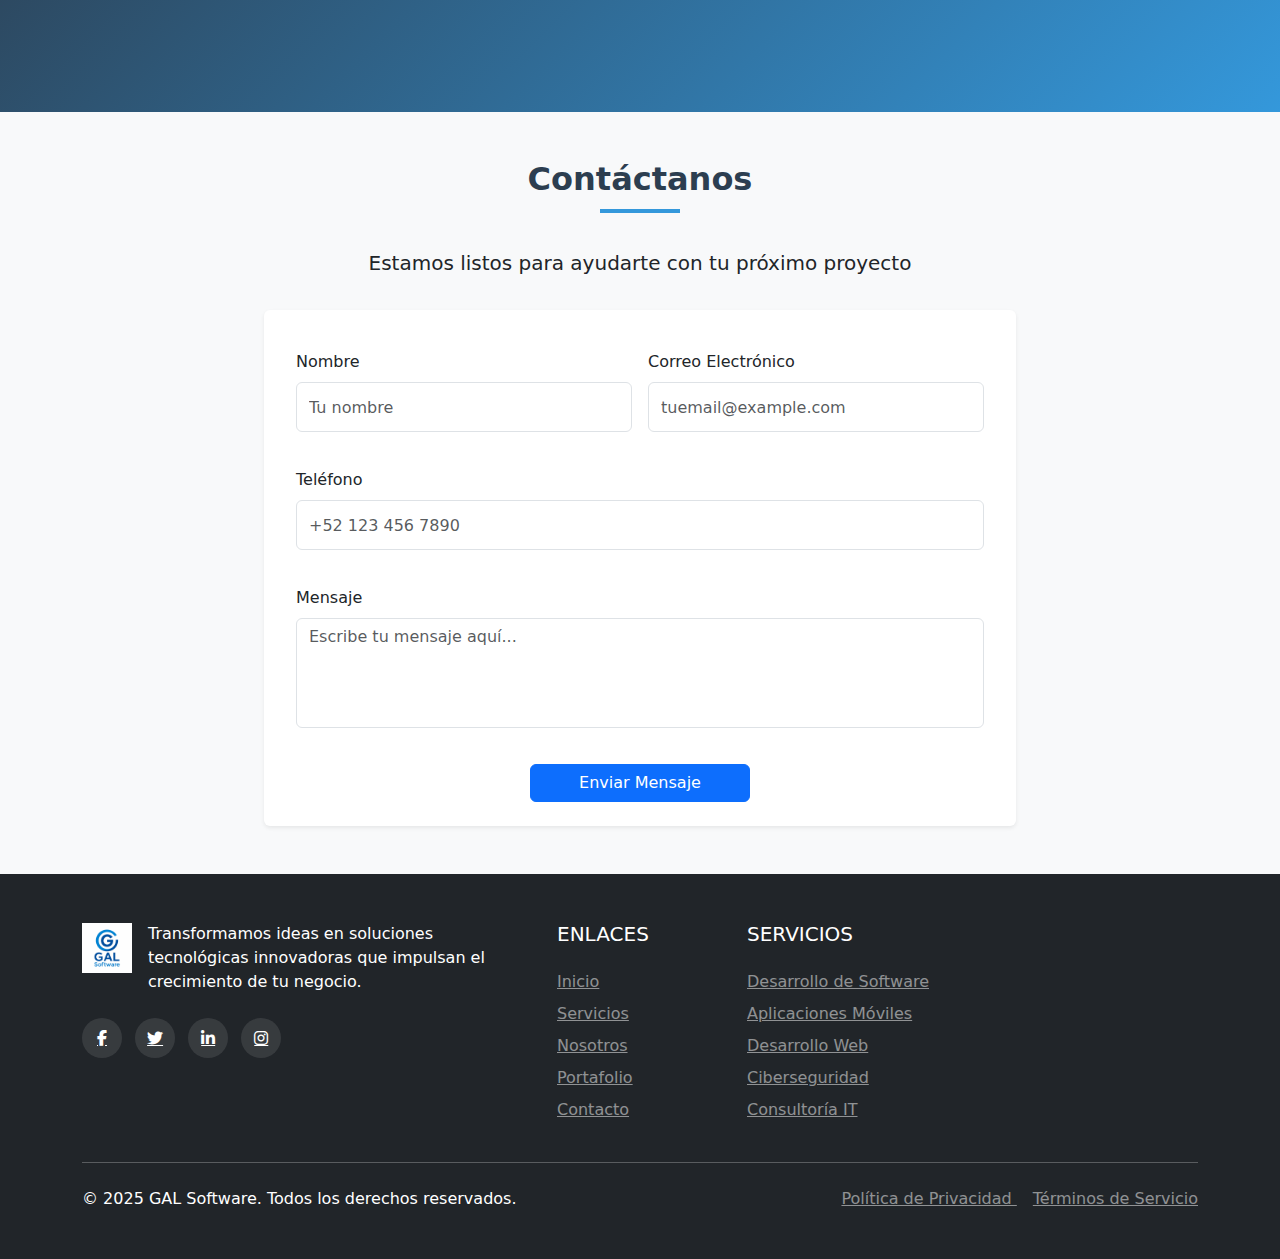
==== commit f4710df3: "change href css" ====
--- a/index.html
+++ b/index.html
@@ -26,7 +26,7 @@
     <meta property="twitter:image" content="https://galsoftware.com/resource/og-image.jpg">
     <title>GAL Software | Soluciones Tecnológicas a Medida</title>
     <!-- Favicon -->
-    <link rel="stylesheet" href="../app/css/style.css">
+    <link rel="stylesheet" href="css/style.css">
     <link rel="icon" href="resource/logo.ico" type="image/x-icon">
     <!-- Bootstrap CSS -->
     <link href="https://cdn.jsdelivr.net/npm/bootstrap@5.3.0/dist/css/bootstrap.min.css" rel="stylesheet">
--- a/css/style.css
+++ b/css/style.css
@@ -0,0 +1,405 @@
+:root {
+    --primary-color: #2c3e50;
+    --secondary-color: #3498db;
+    --accent-color: #e74c3c;
+    --light-color: #ecf0f1;
+    --dark-color: #2c3e50;
+    --success-color: #27ae60;
+}
+
+body {
+    font-family: 'Poppins', sans-serif;
+    color: #333;
+    overflow-x: hidden;
+}
+
+.navbar {
+    padding: 15px 0;
+    transition: all 0.3s ease;
+    box-shadow: 0 2px 10px rgba(0, 0, 0, 0.1);
+}
+
+.navbar.scrolled {
+    padding: 10px 0;
+    background-color: var(--primary-color) !important;
+}
+
+.navbar-brand {
+    font-weight: 700;
+    font-size: 1.5rem;
+}
+
+.navbar-brand img {
+    height: 40px;
+    margin-right: 10px;
+}
+
+.nav-link {
+    font-weight: 500;
+    margin: 0 10px;
+    position: relative;
+}
+
+.nav-link:after {
+    content: '';
+    position: absolute;
+    width: 0;
+    height: 2px;
+    background: var(--secondary-color);
+    bottom: 0;
+    left: 0;
+    transition: width 0.3s ease;
+}
+
+.nav-link:hover:after {
+    width: 100%;
+}
+
+.hero-section {
+    background: linear-gradient(135deg, var(--primary-color) 0%, var(--secondary-color) 100%);
+    color: white;
+    padding: 120px 0 100px;
+    position: relative;
+    overflow: hidden;
+}
+
+.hero-section:before {
+    content: '';
+    position: absolute;
+    top: 0;
+    left: 0;
+    width: 100%;
+    height: 100%;
+    background: url('https://images.unsplash.com/photo-1551288049-bebda4e38f71?ixlib=rb-4.0.3&ixid=M3wxMjA3fDB8MHxwaG90by1wYWdlfHx8fGVufDB8fHx8fA%3D%3D&auto=format&fit=crop&w=1470&q=80') no-repeat center center/cover;
+    opacity: 0.2;
+}
+
+.hero-content {
+    position: relative;
+    z-index: 2;
+}
+
+.hero-title {
+    font-size: 3rem;
+    font-weight: 700;
+    margin-bottom: 20px;
+    text-shadow: 2px 2px 4px rgba(0, 0, 0, 0.3);
+}
+
+.hero-subtitle {
+    font-size: 1.5rem;
+    margin-bottom: 30px;
+    font-weight: 300;
+}
+
+.btn-primary-custom {
+    background-color: var(--accent-color);
+    border: none;
+    padding: 12px 30px;
+    font-weight: 600;
+    border-radius: 30px;
+    transition: all 0.3s ease;
+    box-shadow: 0 4px 15px rgba(231, 76, 60, 0.4);
+}
+
+.btn-primary-custom:hover {
+    background-color: #c0392b;
+    transform: translateY(-3px);
+    box-shadow: 0 6px 20px rgba(231, 76, 60, 0.6);
+}
+
+.section-title {
+    font-weight: 700;
+    color: var(--primary-color);
+    margin-bottom: 50px;
+    position: relative;
+}
+
+.section-title:after {
+    content: '';
+    position: absolute;
+    width: 80px;
+    height: 4px;
+    background: var(--secondary-color);
+    bottom: -15px;
+    left: 50%;
+    transform: translateX(-50%);
+}
+
+.service-card {
+    background: white;
+    border-radius: 10px;
+    padding: 30px 20px;
+    margin-bottom: 30px;
+    box-shadow: 0 5px 15px rgba(0, 0, 0, 0.05);
+    transition: all 0.3s ease;
+    border: 1px solid rgba(0, 0, 0, 0.05);
+    height: 100%;
+}
+
+.service-card:hover {
+    transform: translateY(-10px);
+    box-shadow: 0 15px 30px rgba(0, 0, 0, 0.1);
+}
+
+.service-icon {
+    font-size: 3rem;
+    color: var(--secondary-color);
+    margin-bottom: 20px;
+}
+
+.testimonial-card {
+    background: white;
+    border-radius: 10px;
+    padding: 30px;
+    box-shadow: 0 5px 15px rgba(0, 0, 0, 0.05);
+    margin: 15px;
+}
+
+.testimonial-img {
+    width: 80px;
+    height: 80px;
+    border-radius: 50%;
+    object-fit: cover;
+    margin-bottom: 20px;
+    border: 3px solid var(--secondary-color);
+}
+
+.client-name {
+    font-weight: 600;
+    color: var(--primary-color);
+    margin-bottom: 5px;
+}
+
+.client-position {
+    color: #7f8c8d;
+    font-size: 0.9rem;
+}
+
+.stats-section {
+    background: linear-gradient(135deg, var(--primary-color) 0%, var(--secondary-color) 100%);
+    color: white;
+    padding: 80px 0;
+}
+
+.stat-item {
+    text-align: center;
+    padding: 20px;
+}
+
+.stat-number {
+    font-size: 3rem;
+    font-weight: 700;
+    margin-bottom: 10px;
+}
+
+.stat-label {
+    font-size: 1.2rem;
+    opacity: 0.9;
+}
+
+.contact-section {
+    background-color: var(--light-color);
+    padding: 80px 0;
+}
+
+.contact-form {
+    background: white;
+    padding: 40px;
+    border-radius: 10px;
+    box-shadow: 0 5px 15px rgba(0, 0, 0, 0.05);
+}
+
+.form-control {
+    height: 50px;
+    border-radius: 5px;
+    border: 1px solid #ddd;
+    margin-bottom: 20px;
+}
+
+.form-control:focus {
+    box-shadow: none;
+    border-color: var(--secondary-color);
+}
+
+textarea.form-control {
+    height: auto;
+    resize: none;
+}
+
+.contact-info {
+    margin-top: 30px;
+}
+
+.contact-info-item {
+    display: flex;
+    align-items: center;
+    margin-bottom: 20px;
+}
+
+.contact-icon {
+    width: 50px;
+    height: 50px;
+    background: var(--secondary-color);
+    color: white;
+    border-radius: 50%;
+    display: flex;
+    align-items: center;
+    justify-content: center;
+    margin-right: 15px;
+    font-size: 1.2rem;
+}
+
+.clients-section {
+    padding: 60px 0;
+    background-color: #f9f9f9;
+}
+
+.client-logo {
+    height: 60px;
+    filter: grayscale(100%);
+    opacity: 0.7;
+    transition: all 0.3s ease;
+}
+
+.client-logo:hover {
+    filter: grayscale(0%);
+    opacity: 1;
+}
+
+.whatsapp-button {
+    position: fixed;
+    bottom: 30px;
+    right: 30px;
+    background-color: #25D366;
+    color: white;
+    width: 60px;
+    height: 60px;
+    border-radius: 50%;
+    display: flex;
+    align-items: center;
+    justify-content: center;
+    font-size: 30px;
+    box-shadow: 0 4px 20px rgba(37, 211, 102, 0.3);
+    z-index: 999;
+    transition: all 0.3s ease;
+    text-decoration: none;
+}
+
+.whatsapp-button:hover {
+    background-color: #128C7E;
+    transform: scale(1.1);
+}
+
+.back-to-top {
+    position: fixed;
+    bottom: 100px;
+    right: 30px;
+    width: 50px;
+    height: 50px;
+    background-color: var(--primary-color);
+    color: white;
+    border-radius: 50%;
+    display: flex;
+    align-items: center;
+    justify-content: center;
+    font-size: 20px;
+    opacity: 0;
+    visibility: hidden;
+    transition: all 0.3s ease;
+    z-index: 999;
+}
+
+.back-to-top.active {
+    opacity: 1;
+    visibility: visible;
+}
+
+.back-to-top:hover {
+    background-color: var(--secondary-color);
+}
+
+footer {
+    background-color: var(--dark-color);
+    color: white;
+    padding: 50px 0 20px;
+}
+
+.footer-logo {
+    height: 50px;
+    margin-bottom: 20px;
+}
+
+.footer-links h5 {
+    font-weight: 600;
+    margin-bottom: 20px;
+    position: relative;
+}
+
+.footer-links h5:after {
+    content: '';
+    position: absolute;
+    width: 40px;
+    height: 2px;
+    background: var(--secondary-color);
+    bottom: -10px;
+    left: 0;
+}
+
+.footer-links ul {
+    list-style: none;
+    padding: 0;
+}
+
+.footer-links li {
+    margin-bottom: 10px;
+}
+
+.footer-links a {
+    color: #bdc3c7;
+    text-decoration: none;
+    transition: all 0.3s ease;
+}
+
+.footer-links a:hover {
+    color: var(--secondary-color);
+    padding-left: 5px;
+}
+
+.social-icons a {
+    display: inline-flex;
+    align-items: center;
+    justify-content: center;
+    width: 40px;
+    height: 40px;
+    background-color: rgba(255, 255, 255, 0.1);
+    color: white;
+    border-radius: 50%;
+    margin-right: 10px;
+    transition: all 0.3s ease;
+}
+
+.social-icons a:hover {
+    background-color: var(--secondary-color);
+    transform: translateY(-3px);
+}
+
+.copyright {
+    border-top: 1px solid rgba(255, 255, 255, 0.1);
+    padding-top: 20px;
+    margin-top: 30px;
+}
+
+@media (max-width: 768px) {
+    .hero-title {
+        font-size: 2.2rem;
+    }
+
+    .hero-subtitle {
+        font-size: 1.2rem;
+    }
+
+    .section-title {
+        font-size: 1.8rem;
+    }
+}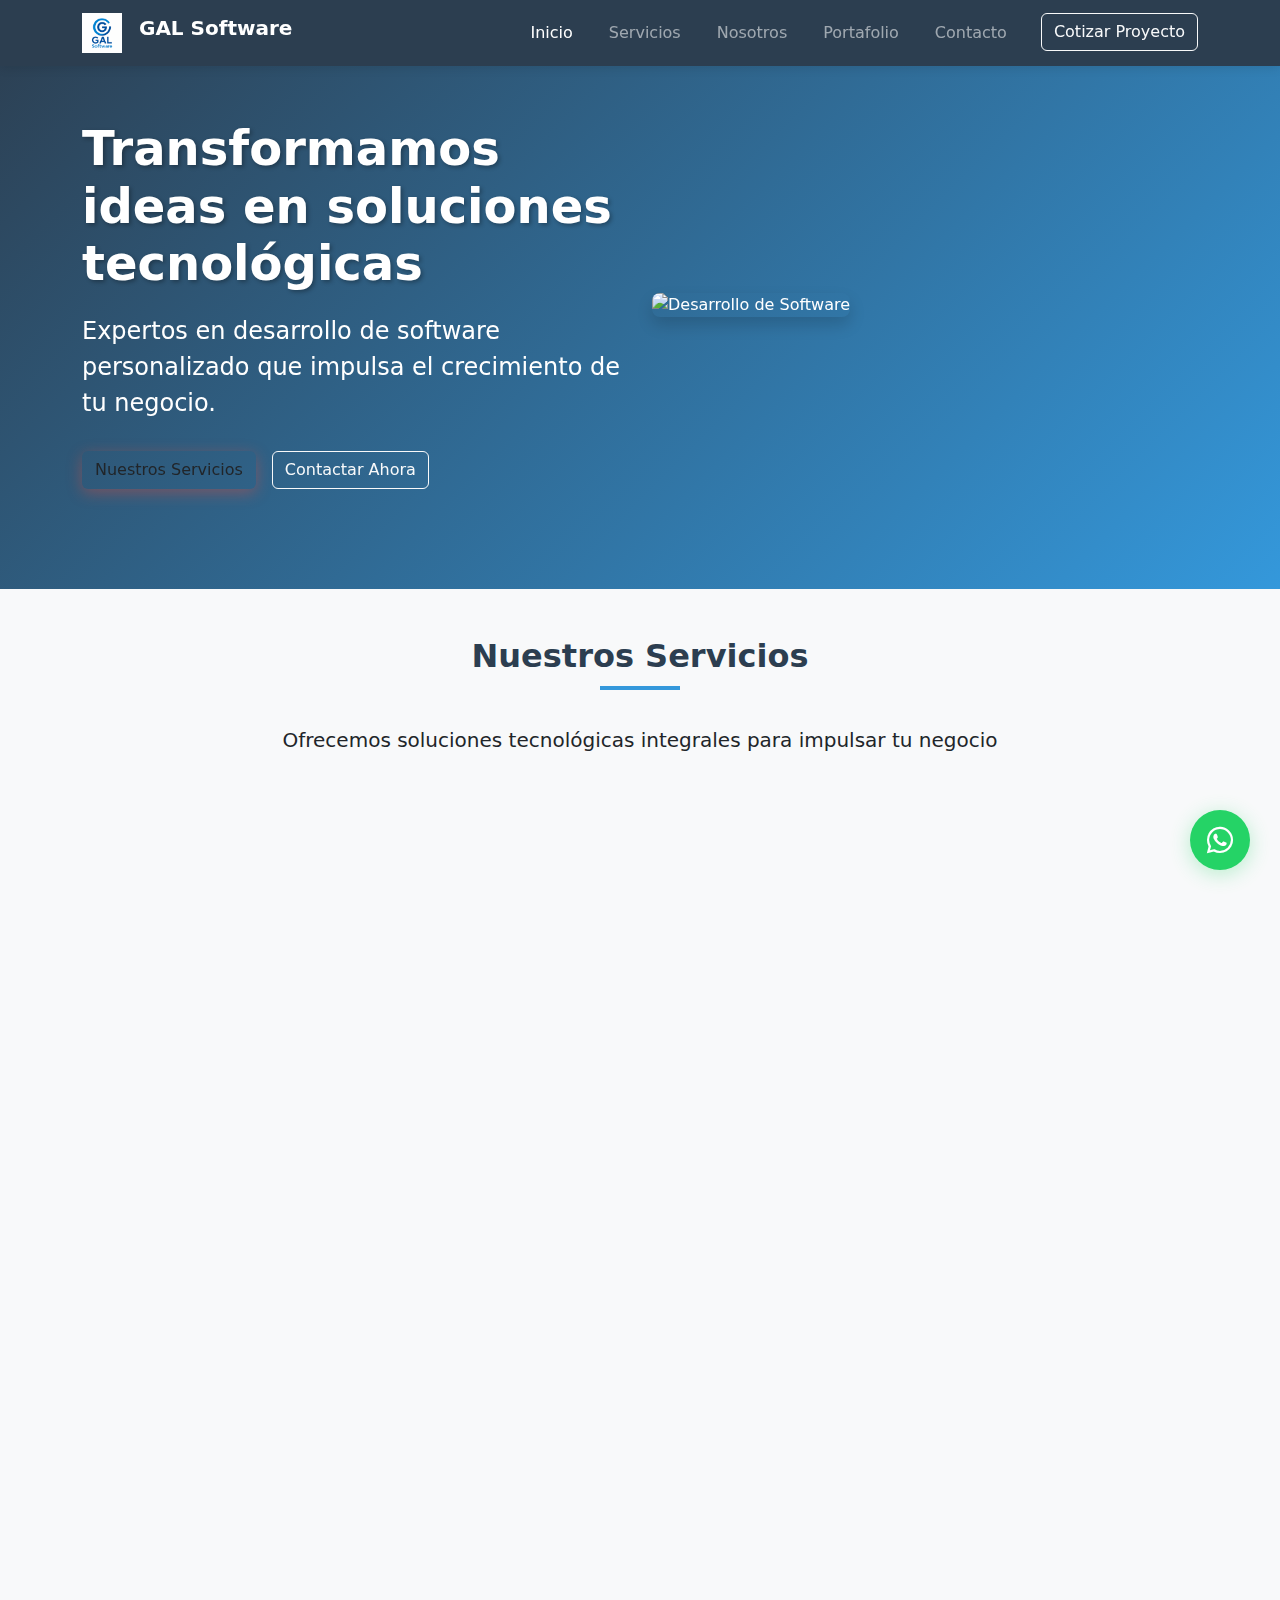
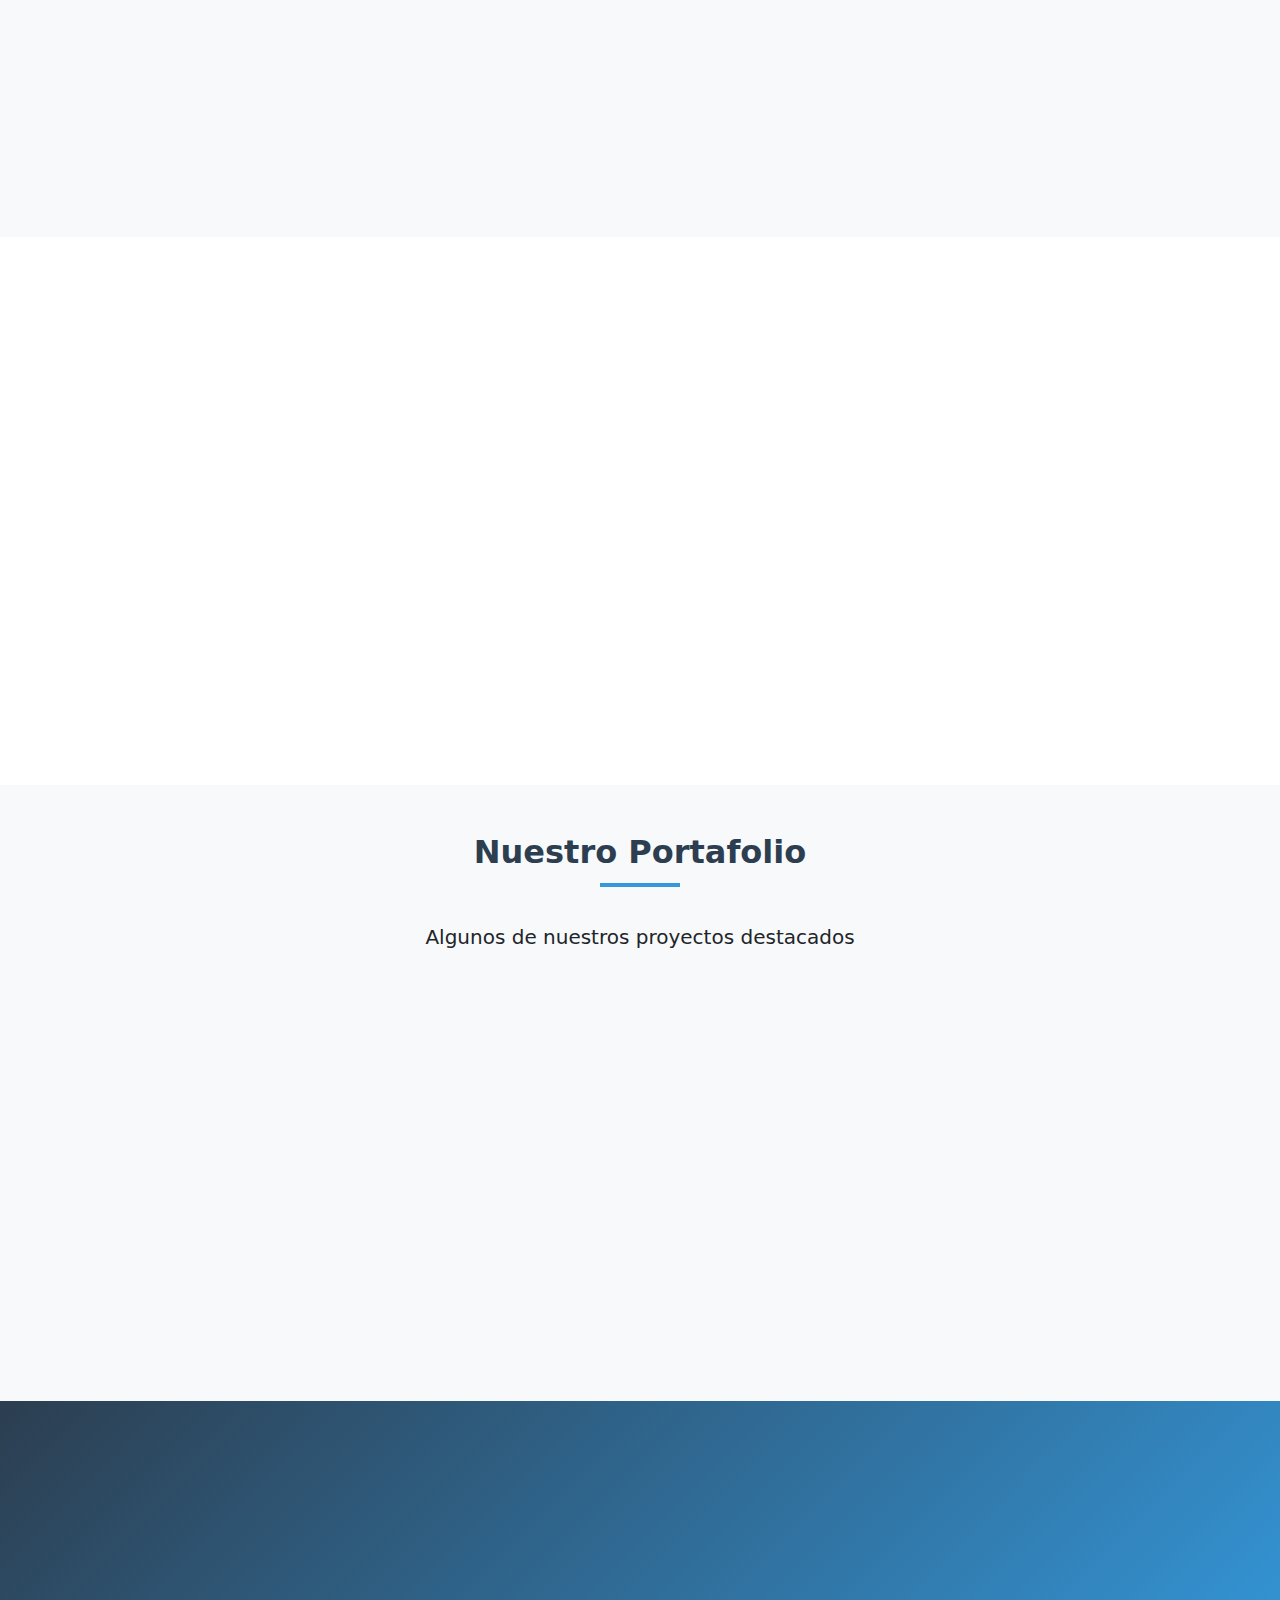
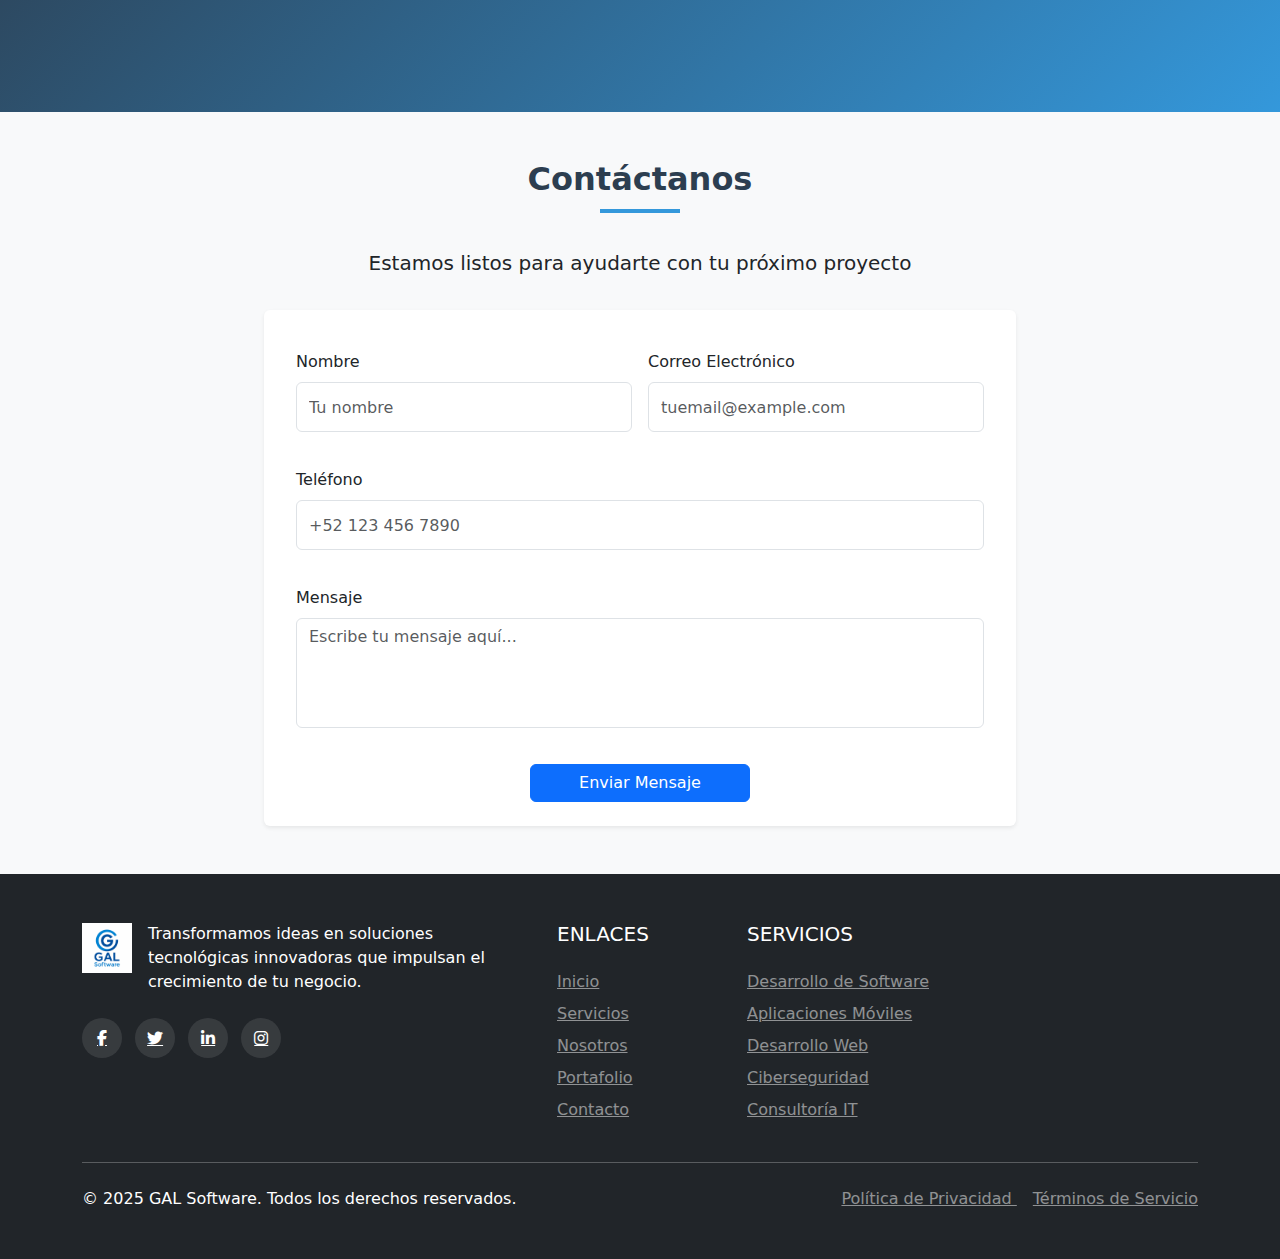
==== commit 36b0cf84: "Update index.html" ====
--- a/index.html
+++ b/index.html
@@ -4,39 +4,48 @@
 <head>
     <meta charset="UTF-8">
     <meta name="viewport" content="width=device-width, initial-scale=1.0">
-    <meta name="description"
-        content="GAL Software - Expertos en desarrollo de software y soluciones informáticas personalizadas para transformar tu negocio digitalmente.">
-    <meta name="keywords"
-        content="Desarrollo de Software, Soluciones IT, GAL Software, Servicios Informáticos, Transformación Digital, Tecnología, Consultoría IT, Ciberseguridad, Desarrollo Web, Aplicaciones Móviles">
+    <!-- Meta Tags SEO -->
+    <meta name="description" content="GAL Software - Expertos en desarrollo de software y soluciones informáticas personalizadas para transformar tu negocio digitalmente.">
+    <meta name="keywords" content="Desarrollo de Software, Soluciones IT, GAL Software, Servicios Informáticos, Transformación Digital, Tecnología, Consultoría IT">
     <meta name="author" content="GAL Software">
     <meta name="robots" content="index, follow">
+    
     <!-- Open Graph / Facebook -->
     <meta property="og:type" content="website">
-    <meta property="og:url" content="https://galsoftware.com/">
+    <meta property="og:url" content="https://gabrieleal.github.io/galsoftware/">
     <meta property="og:title" content="GAL Software | Soluciones Tecnológicas a Medida">
-    <meta property="og:description"
-        content="Desarrollamos software personalizado que impulsa tu negocio hacia el éxito digital.">
-    <meta property="og:image" content="https://galsoftware.com/resource/og-image.jpg">
+    <meta property="og:description" content="Desarrollamos software personalizado que impulsa tu negocio hacia el éxito digital.">
+    <meta property="og:image" content="https://gabrieleal.github.io/galsoftware/resource/logo.png">
+    
     <!-- Twitter -->
     <meta property="twitter:card" content="summary_large_image">
-    <meta property="twitter:url" content="https://galsoftware.com/">
+    <meta property="twitter:url" content="https://gabrieleal.github.io/galsoftware/">
     <meta property="twitter:title" content="GAL Software | Soluciones Tecnológicas a Medida">
-    <meta property="twitter:description"
-        content="Desarrollamos software personalizado que impulsa tu negocio hacia el éxito digital.">
-    <meta property="twitter:image" content="https://galsoftware.com/resource/og-image.jpg">
+    <meta property="twitter:description" content="Desarrollamos software personalizado que impulsa tu negocio hacia el éxito digital.">
+    <meta property="twitter:image" content="https://gabrieleal.github.io/galsoftware/resource/logo.png">
+    
     <title>GAL Software | Soluciones Tecnológicas a Medida</title>
+    
     <!-- Favicon -->
-    <link rel="stylesheet" href="css/style.css">
-    <link rel="icon" href="resource/logo.ico" type="image/x-icon">
-    <!-- Bootstrap CSS -->
+    <link rel="icon" href="./resource/logo.ico" type="image/x-icon">
+    
+    <!-- Hojas de Estilo -->
+    <link rel="stylesheet" href="./css/style.css">
     <link href="https://cdn.jsdelivr.net/npm/bootstrap@5.3.0/dist/css/bootstrap.min.css" rel="stylesheet">
+    
     <!-- Font Awesome -->
     <link rel="stylesheet" href="https://cdnjs.cloudflare.com/ajax/libs/font-awesome/6.4.0/css/all.min.css">
+    
     <!-- Google Fonts -->
-    <link href="https://fonts.googleapis.com/css2?family=Poppins:wght@300;400;500;600;700&display=swap"
-        rel="stylesheet">
+    <link href="https://fonts.googleapis.com/css2?family=Poppins:wght@300;400;500;600;700&display=swap" rel="stylesheet">
+    
     <!-- AOS Animation -->
     <link href="https://unpkg.com/aos@2.3.1/dist/aos.css" rel="stylesheet">
+    
+    <!-- Preconexiones para mejor rendimiento -->
+    <link rel="preconnect" href="https://fonts.googleapis.com">
+    <link rel="preconnect" href="https://fonts.gstatic.com" crossorigin>
+    <link rel="preconnect" href="https://cdn.jsdelivr.net">
 </head>
 
 <body>
@@ -66,9 +75,6 @@
                         <a class="nav-link" href="#portafolio">Portafolio</a>
                     </li>
                     <li class="nav-item">
-                        <a class="nav-link" href="#testimonios">Testimonios</a>
-                    </li>
-                    <li class="nav-item">
                         <a class="nav-link" href="#contacto">Contacto</a>
                     </li>
                     <li class="nav-item ms-lg-3 my-2 my-lg-0">
@@ -631,4 +637,4 @@
     </script>
 </body>
 
-</html>+</html>
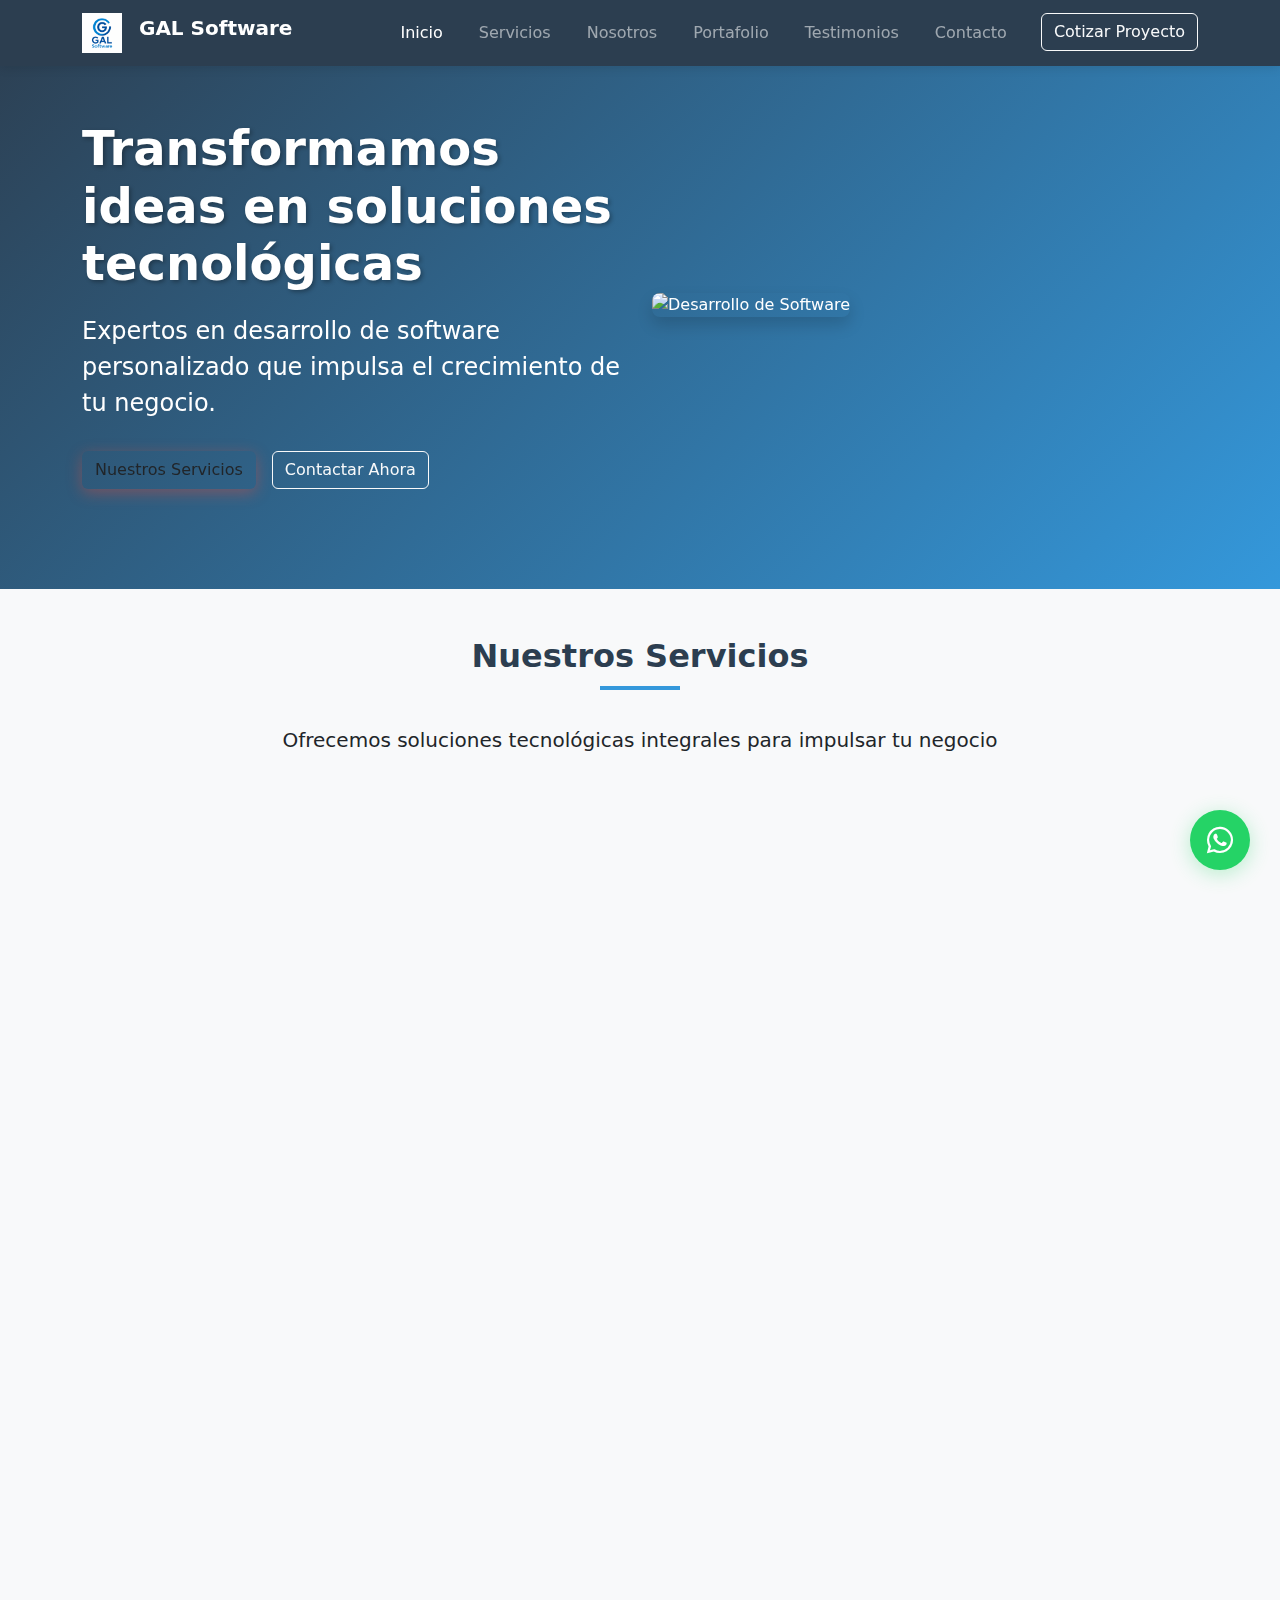
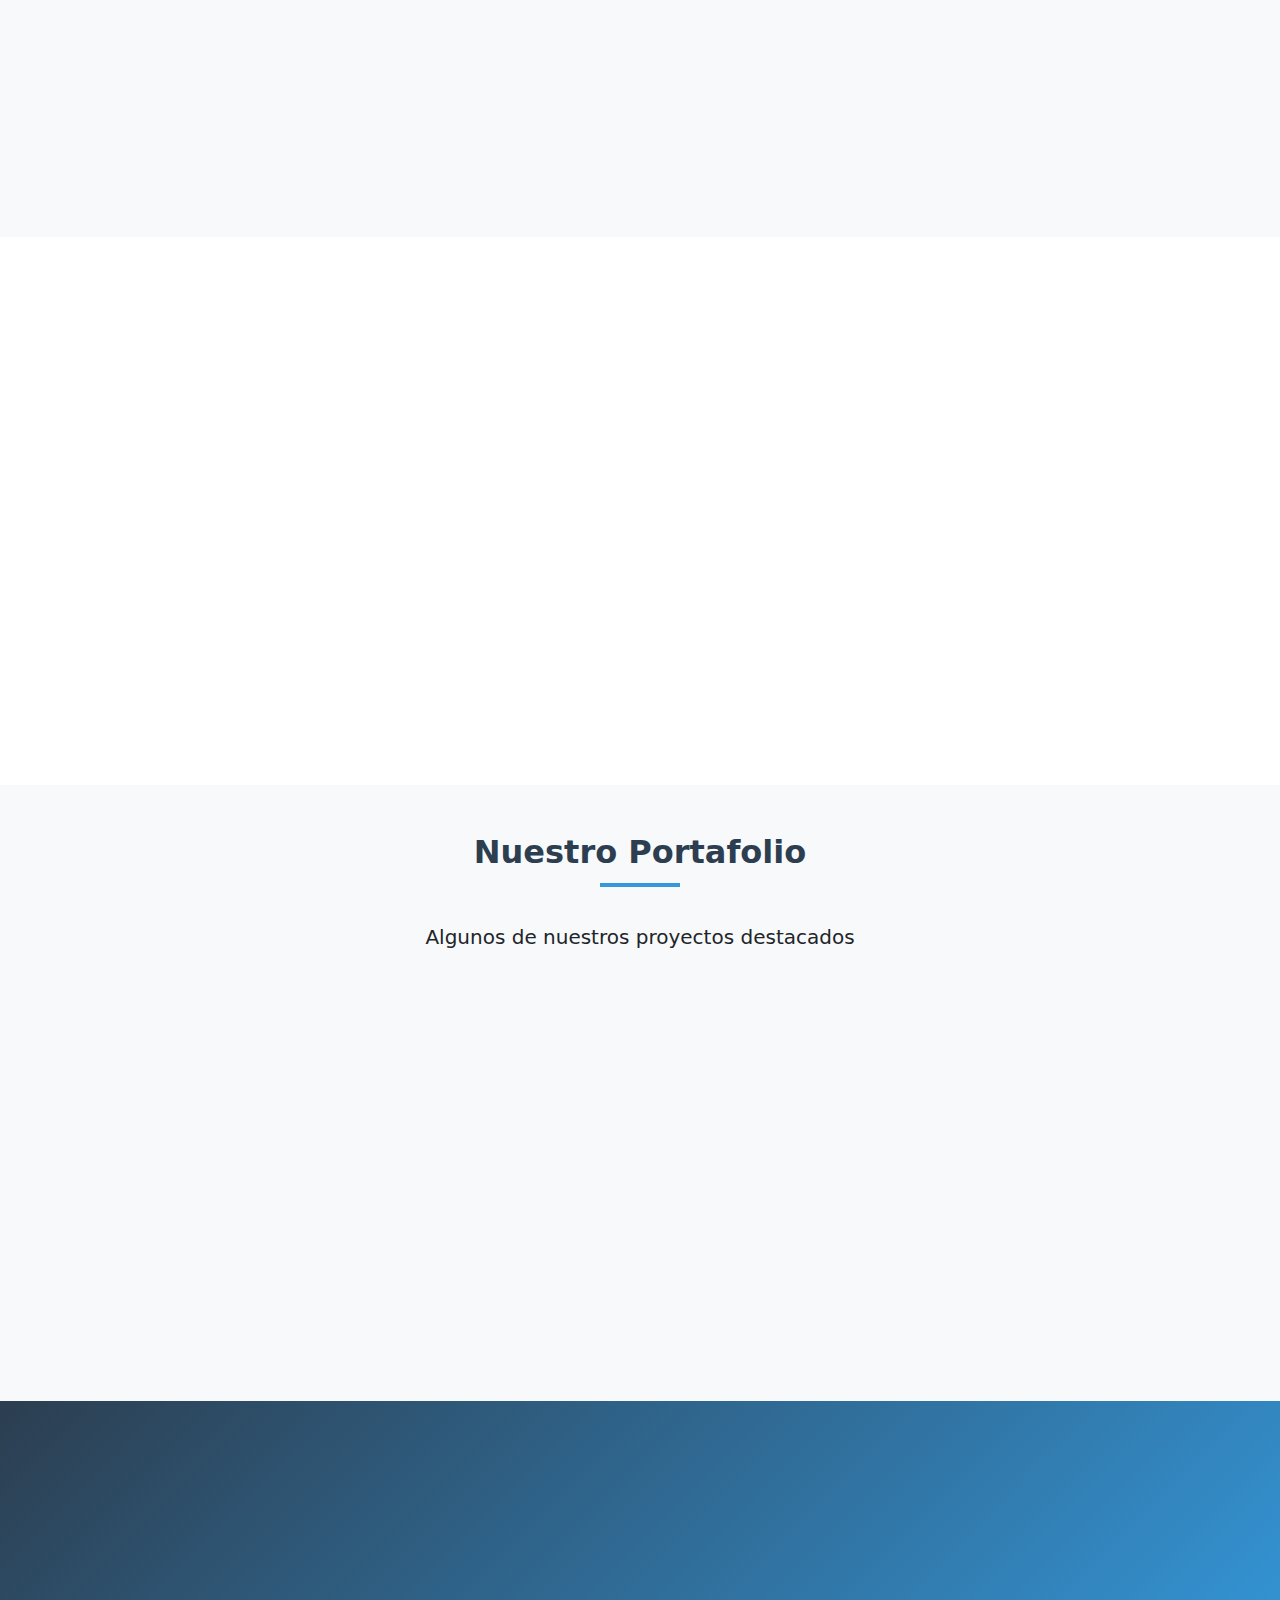
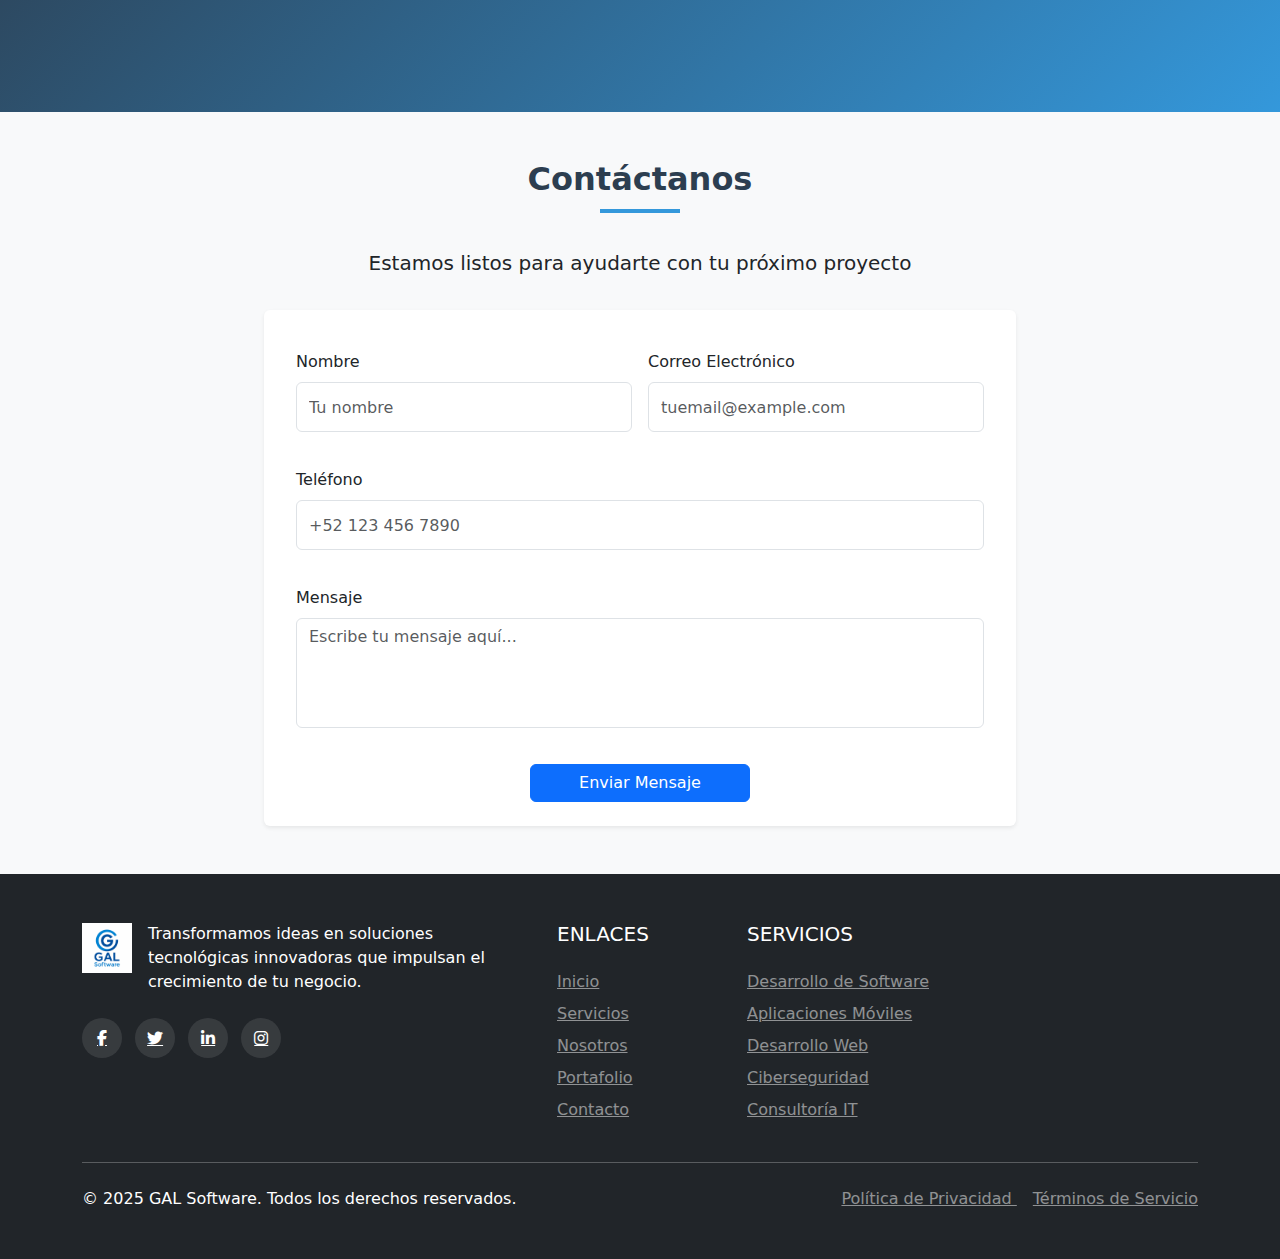
==== commit 90622dca: "add seo" ====
--- a/index.html
+++ b/index.html
@@ -5,47 +5,127 @@
     <meta charset="UTF-8">
     <meta name="viewport" content="width=device-width, initial-scale=1.0">
     <!-- Meta Tags SEO -->
-    <meta name="description" content="GAL Software - Expertos en desarrollo de software y soluciones informáticas personalizadas para transformar tu negocio digitalmente.">
-    <meta name="keywords" content="Desarrollo de Software, Soluciones IT, GAL Software, Servicios Informáticos, Transformación Digital, Tecnología, Consultoría IT">
+    <meta name="description"
+        content="GAL Software - Expertos en desarrollo de software y soluciones informáticas personalizadas para transformar tu negocio digitalmente.">
+    <meta name="keywords"
+        content="desarrollo web Buenos Aires, crear página web Argentina, diseño web profesional, desarrollo de aplicaciones CABA, empresa desarrollo software Argentina, desarrollo web económico, programadores web Buenos Aires">
     <meta name="author" content="GAL Software">
     <meta name="robots" content="index, follow">
-    
+
+    <meta name="revisit-after" content="7 days">
+    <meta name="rating" content="general">
+    <meta name="geo.region" content="AR-B" />
+    <meta name="geo.placename" content="Buenos Aires" />
+    <meta name="geo.position" content="-34.603722;-58.381592">
+    <meta name="ICBM" content="-34.603722, -58.381592" />
+    <link rel="canonical" href="https://galsoftware.42web.io/" />
     <!-- Open Graph / Facebook -->
+    <meta property="og:locale" content="es_AR">
+    <meta property="og:image:width" content="1200">
+    <meta property="og:image:height" content="630">
+    <meta property="og:site_name" content="GAL Software">
     <meta property="og:type" content="website">
-    <meta property="og:url" content="https://gabrieleal.github.io/galsoftware/">
+    <meta property="og:url" content="https://galsoftware.42web.io/">
     <meta property="og:title" content="GAL Software | Soluciones Tecnológicas a Medida">
-    <meta property="og:description" content="Desarrollamos software personalizado que impulsa tu negocio hacia el éxito digital.">
-    <meta property="og:image" content="https://gabrieleal.github.io/galsoftware/resource/logo.png">
-    
+    <meta property="og:description"
+        content="Desarrollamos software personalizado que impulsa tu negocio hacia el éxito digital.">
+    <meta property="og:image" content="https://galsoftware.42web.io/resource/logo.png">
+
     <!-- Twitter -->
     <meta property="twitter:card" content="summary_large_image">
-    <meta property="twitter:url" content="https://gabrieleal.github.io/galsoftware/">
+    <meta property="twitter:url" content="https://galsoftware.42web.io/">
     <meta property="twitter:title" content="GAL Software | Soluciones Tecnológicas a Medida">
-    <meta property="twitter:description" content="Desarrollamos software personalizado que impulsa tu negocio hacia el éxito digital.">
-    <meta property="twitter:image" content="https://gabrieleal.github.io/galsoftware/resource/logo.png">
-    
+    <meta property="twitter:description"
+        content="Desarrollamos software personalizado que impulsa tu negocio hacia el éxito digital.">
+    <meta property="twitter:image" content="https://galsoftware.42web.io/resource/logo.png">
+
     <title>GAL Software | Soluciones Tecnológicas a Medida</title>
-    
+
     <!-- Favicon -->
     <link rel="icon" href="./resource/logo.ico" type="image/x-icon">
-    
+
     <!-- Hojas de Estilo -->
     <link rel="stylesheet" href="./css/style.css">
     <link href="https://cdn.jsdelivr.net/npm/bootstrap@5.3.0/dist/css/bootstrap.min.css" rel="stylesheet">
-    
+
     <!-- Font Awesome -->
     <link rel="stylesheet" href="https://cdnjs.cloudflare.com/ajax/libs/font-awesome/6.4.0/css/all.min.css">
-    
+
     <!-- Google Fonts -->
-    <link href="https://fonts.googleapis.com/css2?family=Poppins:wght@300;400;500;600;700&display=swap" rel="stylesheet">
-    
+    <link href="https://fonts.googleapis.com/css2?family=Poppins:wght@300;400;500;600;700&display=swap"
+        rel="stylesheet">
+
     <!-- AOS Animation -->
     <link href="https://unpkg.com/aos@2.3.1/dist/aos.css" rel="stylesheet">
-    
-    <!-- Preconexiones para mejor rendimiento -->
-    <link rel="preconnect" href="https://fonts.googleapis.com">
-    <link rel="preconnect" href="https://fonts.gstatic.com" crossorigin>
-    <link rel="preconnect" href="https://cdn.jsdelivr.net">
+    <!-- Apple Touch Icon -->
+    <link rel="apple-touch-icon" href="./resource/logo.png">
+
+    <!-- Preload para performance -->
+    <link rel="preload" href="https://fonts.googleapis.com/css2?family=Poppins:wght@300;400;500;600;700&display=swap"
+        as="style">
+    <link rel="preload" href="./css/style.css" as="style">
+    <link rel="preload" href="https://cdn.jsdelivr.net/npm/bootstrap@5.3.0/dist/css/bootstrap.min.css" as="style">
+
+    <script type="application/ld+json">
+        {
+          "@context": "https://schema.org",
+          "@type": "LocalBusiness",
+          "name": "GAL Software",
+          "image": "https://galsoftware.42web.io/resource/logo.png",
+          "@id": "https://galsoftware.42web.io/",
+          "url": "https://galsoftware.42web.io/",
+          "telephone": "+541140474698",
+          "address": {
+            "@type": "PostalAddress",
+            "streetAddress": "Av. Corrientes 1234",
+            "addressLocality": "Buenos Aires",
+            "addressRegion": "AR-B",
+            "postalCode": "C1043",
+            "addressCountry": "AR"
+          },
+          "geo": {
+            "@type": "GeoCoordinates",
+            "latitude": -34.603722,
+            "longitude": -58.381592
+          },
+          "openingHoursSpecification": {
+            "@type": "OpeningHoursSpecification",
+            "dayOfWeek": [
+              "Monday",
+              "Tuesday",
+              "Wednesday",
+              "Thursday",
+              "Friday"
+            ],
+            "opens": "09:00",
+            "closes": "18:00"
+          },
+          "priceRange": "$$"
+        }
+        </script>
+
+        <script type="application/ld+json">
+            {
+              "@context": "https://schema.org",
+              "@type": "BreadcrumbList",
+              "itemListElement": [{
+                "@type": "ListItem",
+                "position": 1,
+                "name": "Inicio",
+                "item": "https://galsoftware.42web.io/"
+              },{
+                "@type": "ListItem",
+                "position": 2,
+                "name": "Servicios",
+                "item": "https://galsoftware.42web.io/#servicios"
+              },{
+                "@type": "ListItem",
+                "position": 3,
+                "name": "Contacto",
+                "item": "https://galsoftware.42web.io/#contacto"
+              }]
+            }
+            </script>
 </head>
 
 <body>
@@ -75,6 +155,9 @@
                         <a class="nav-link" href="#portafolio">Portafolio</a>
                     </li>
                     <li class="nav-item">
+                        <a class="nav-link" href="#testimonios">Testimonios</a>
+                    </li>
+                    <li class="nav-item">
                         <a class="nav-link" href="#contacto">Contacto</a>
                     </li>
                     <li class="nav-item ms-lg-3 my-2 my-lg-0">
@@ -418,19 +501,23 @@
                     <form id="emailForm" class="row g-3 p-4 bg-white rounded shadow-sm">
                         <div class="col-md-6">
                             <label for="nombre" class="form-label">Nombre</label>
-                            <input type="text" class="form-control" id="nombre" name="nombre" placeholder="Tu nombre" required>
+                            <input type="text" class="form-control" id="nombre" name="nombre" placeholder="Tu nombre"
+                                required>
                         </div>
                         <div class="col-md-6">
                             <label for="correo" class="form-label">Correo Electrónico</label>
-                            <input type="email" class="form-control" id="correo" name="correo" placeholder="tuemail@example.com" required>
+                            <input type="email" class="form-control" id="correo" name="correo"
+                                placeholder="tuemail@example.com" required>
                         </div>
                         <div class="col-12">
                             <label for="telefono" class="form-label">Teléfono</label>
-                            <input type="tel" class="form-control" id="telefono" name="telefono" placeholder="+52 123 456 7890">
+                            <input type="tel" class="form-control" id="telefono" name="telefono"
+                                placeholder="+52 123 456 7890">
                         </div>
                         <div class="col-12">
                             <label for="mensaje" class="form-label">Mensaje</label>
-                            <textarea class="form-control" id="mensaje" name="mensaje" rows="4" placeholder="Escribe tu mensaje aquí..." required></textarea>
+                            <textarea class="form-control" id="mensaje" name="mensaje" rows="4"
+                                placeholder="Escribe tu mensaje aquí..." required></textarea>
                         </div>
                         <div class="col-12 text-center">
                             <button type="submit" class="btn btn-primary px-5">Enviar Mensaje</button>
@@ -637,4 +724,4 @@
     </script>
 </body>
 
-</html>
+</html>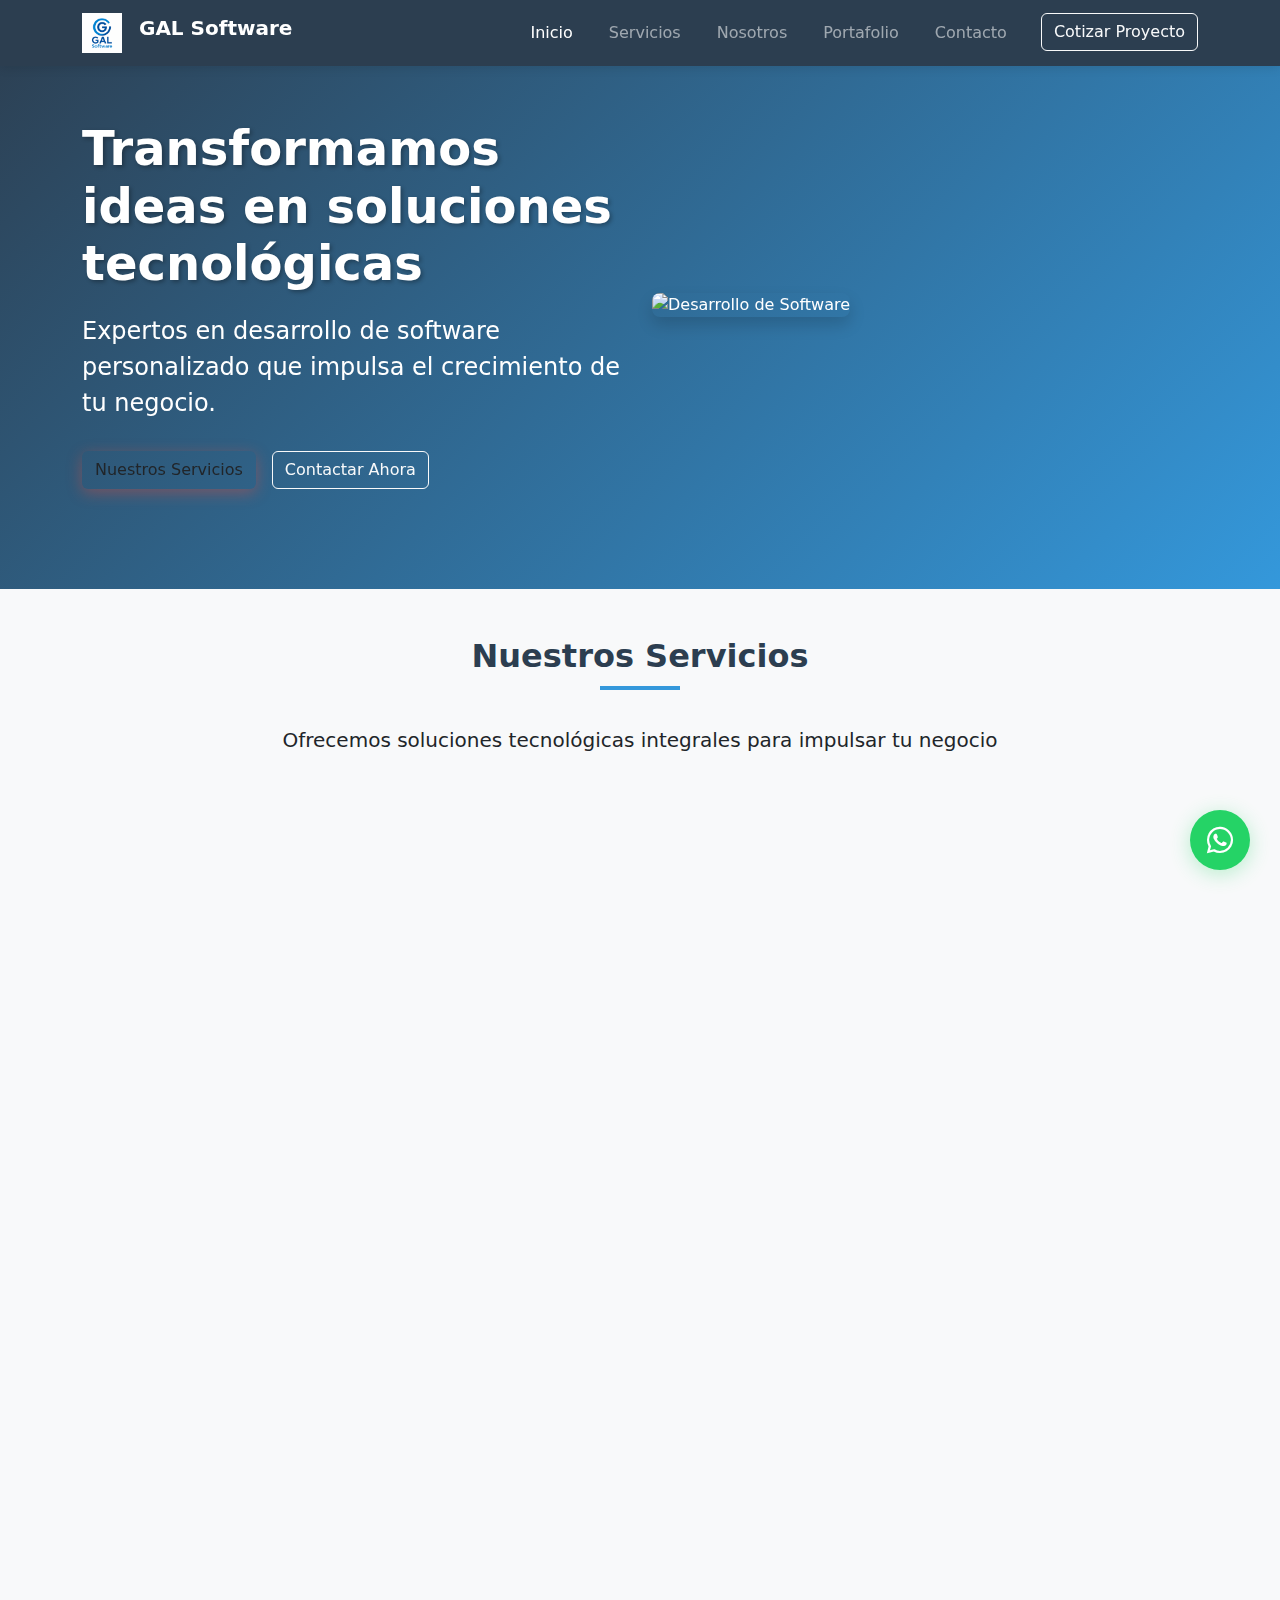
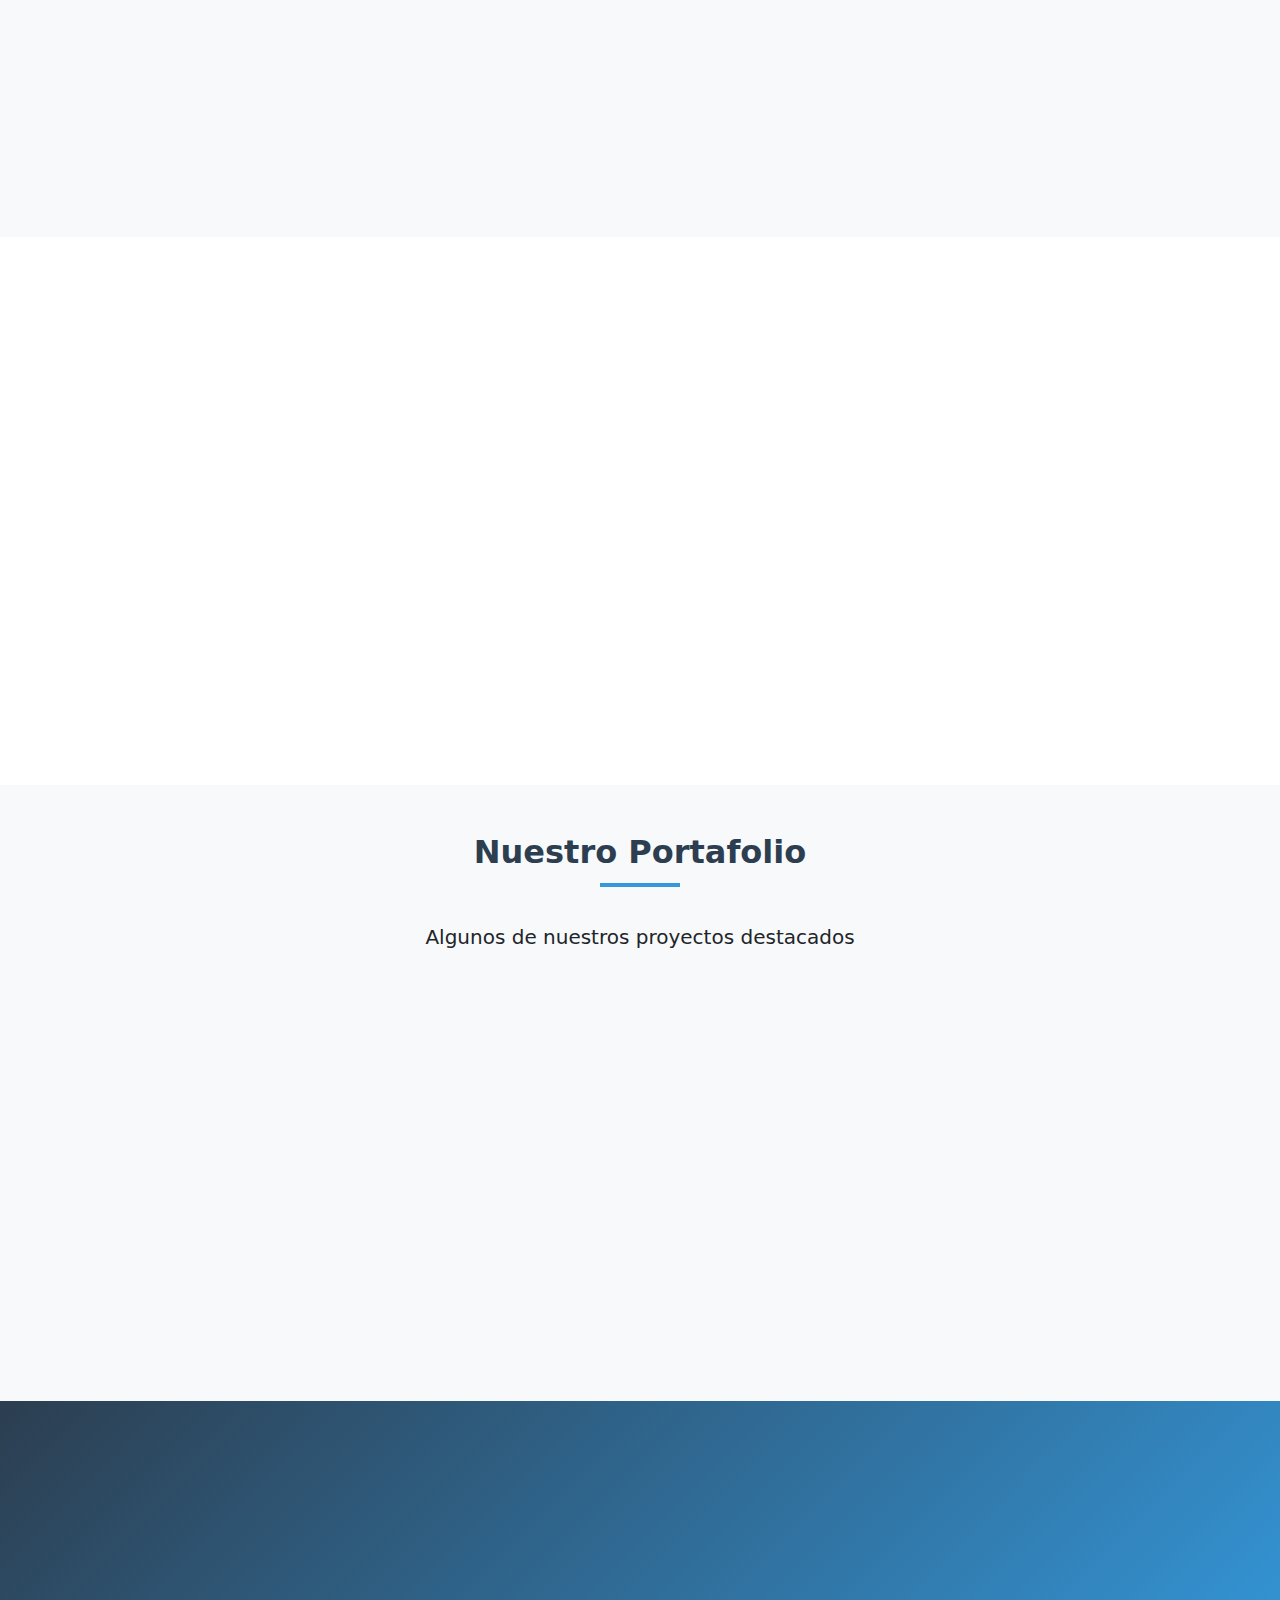
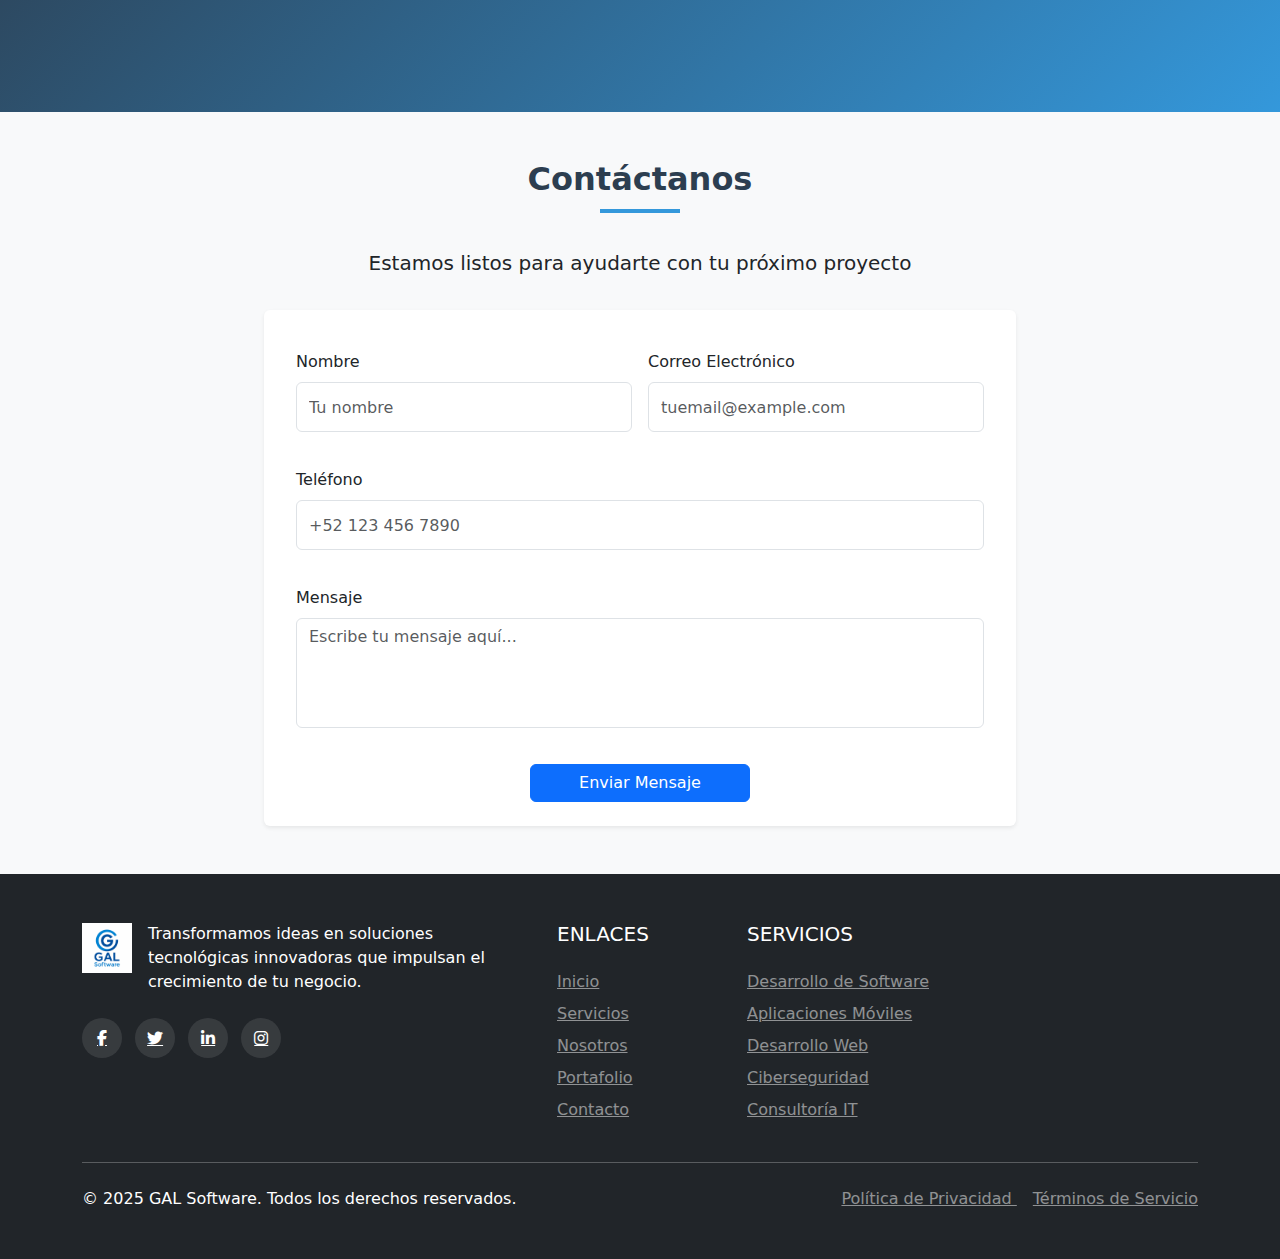
==== commit e9b213ad: "Merge branch 'master' of https://github.com/gabrieleal/galsoftware" ====
--- a/index.html
+++ b/index.html
@@ -155,9 +155,6 @@
                         <a class="nav-link" href="#portafolio">Portafolio</a>
                     </li>
                     <li class="nav-item">
-                        <a class="nav-link" href="#testimonios">Testimonios</a>
-                    </li>
-                    <li class="nav-item">
                         <a class="nav-link" href="#contacto">Contacto</a>
                     </li>
                     <li class="nav-item ms-lg-3 my-2 my-lg-0">
@@ -724,4 +721,4 @@
     </script>
 </body>
 
-</html>+</html>
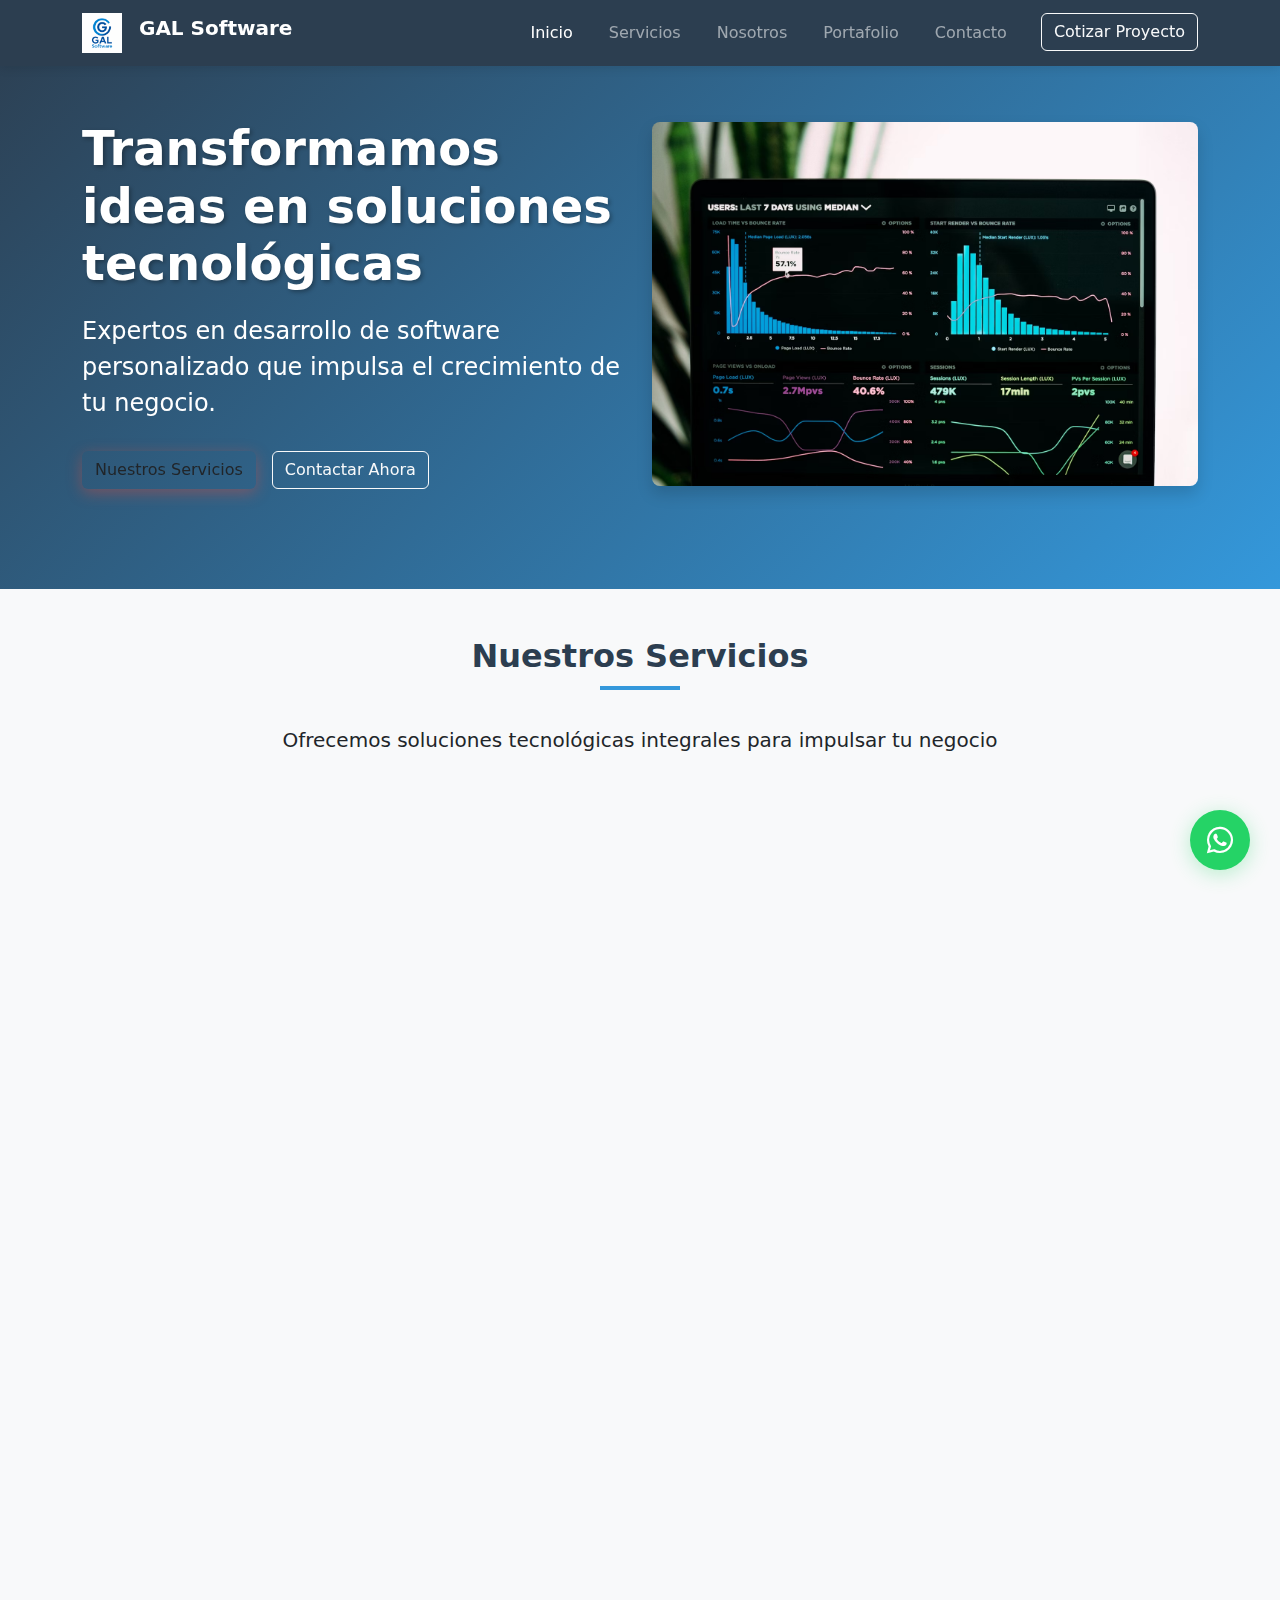
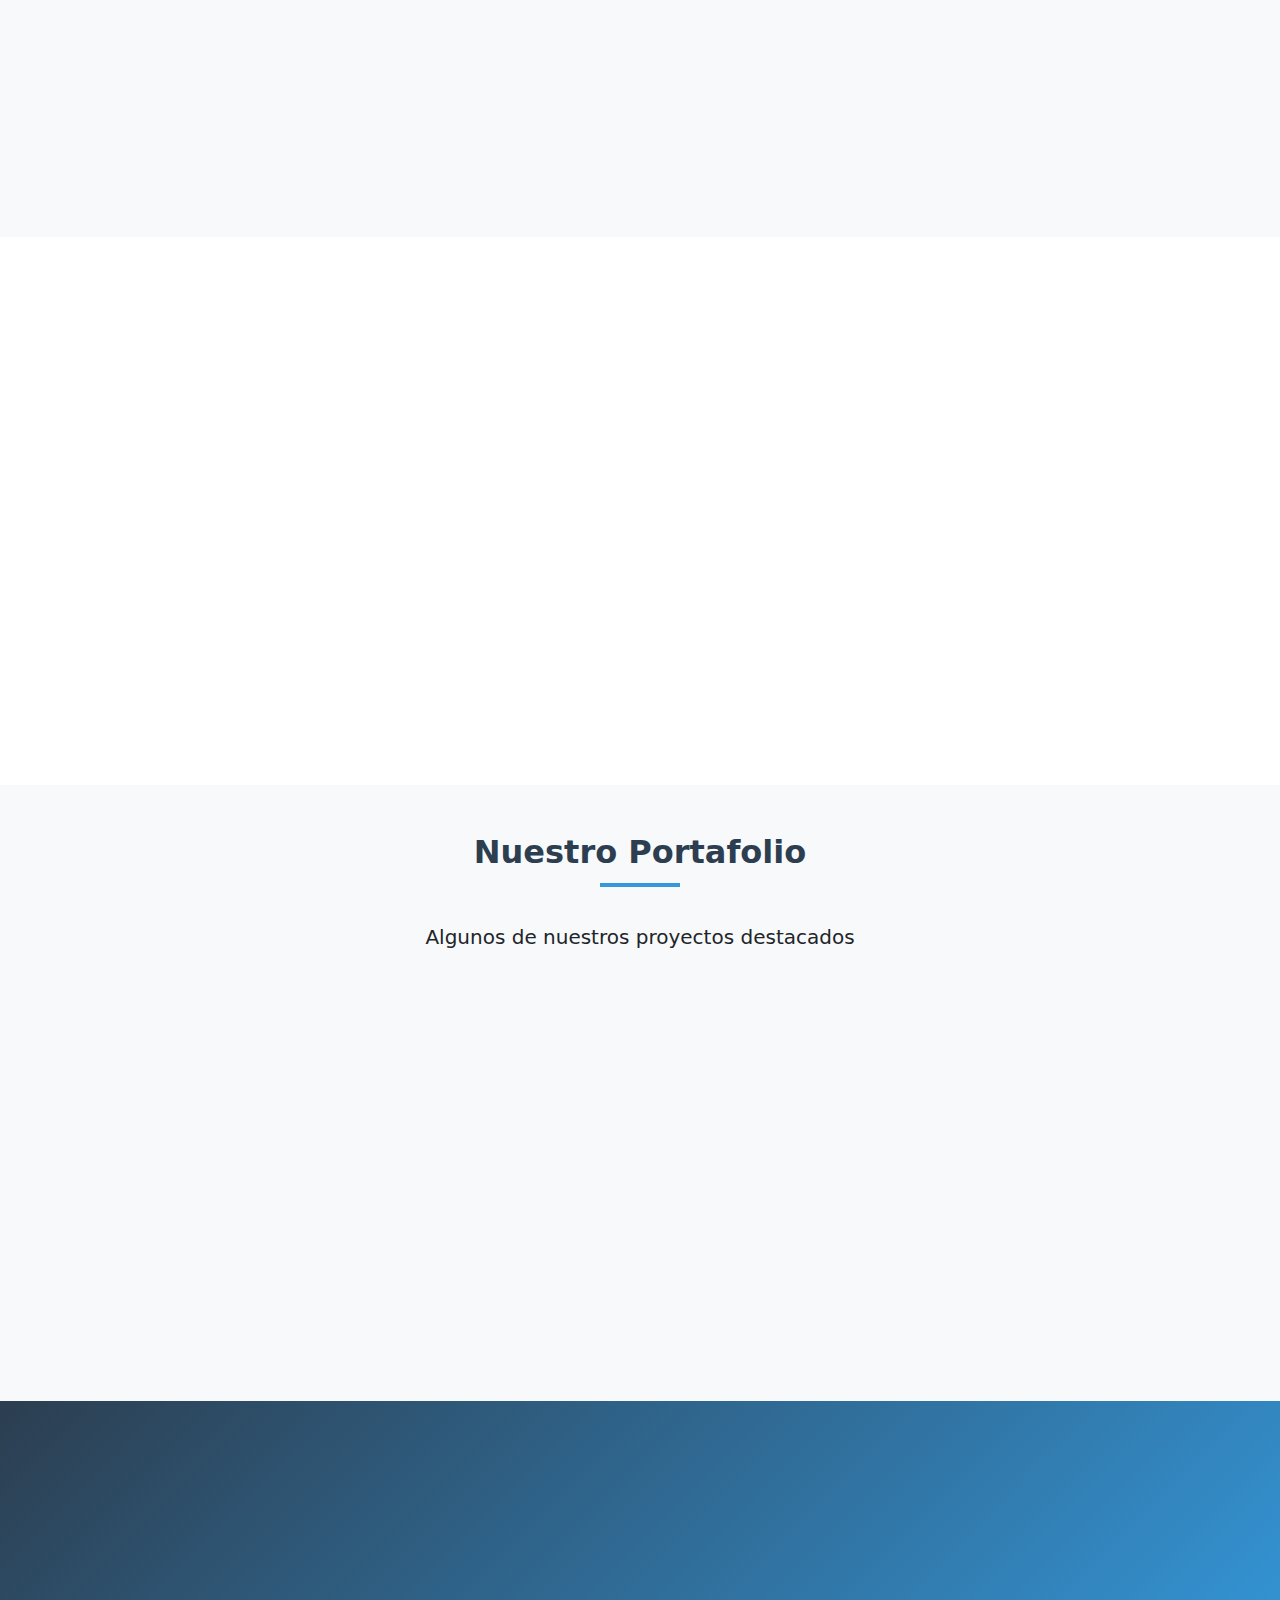
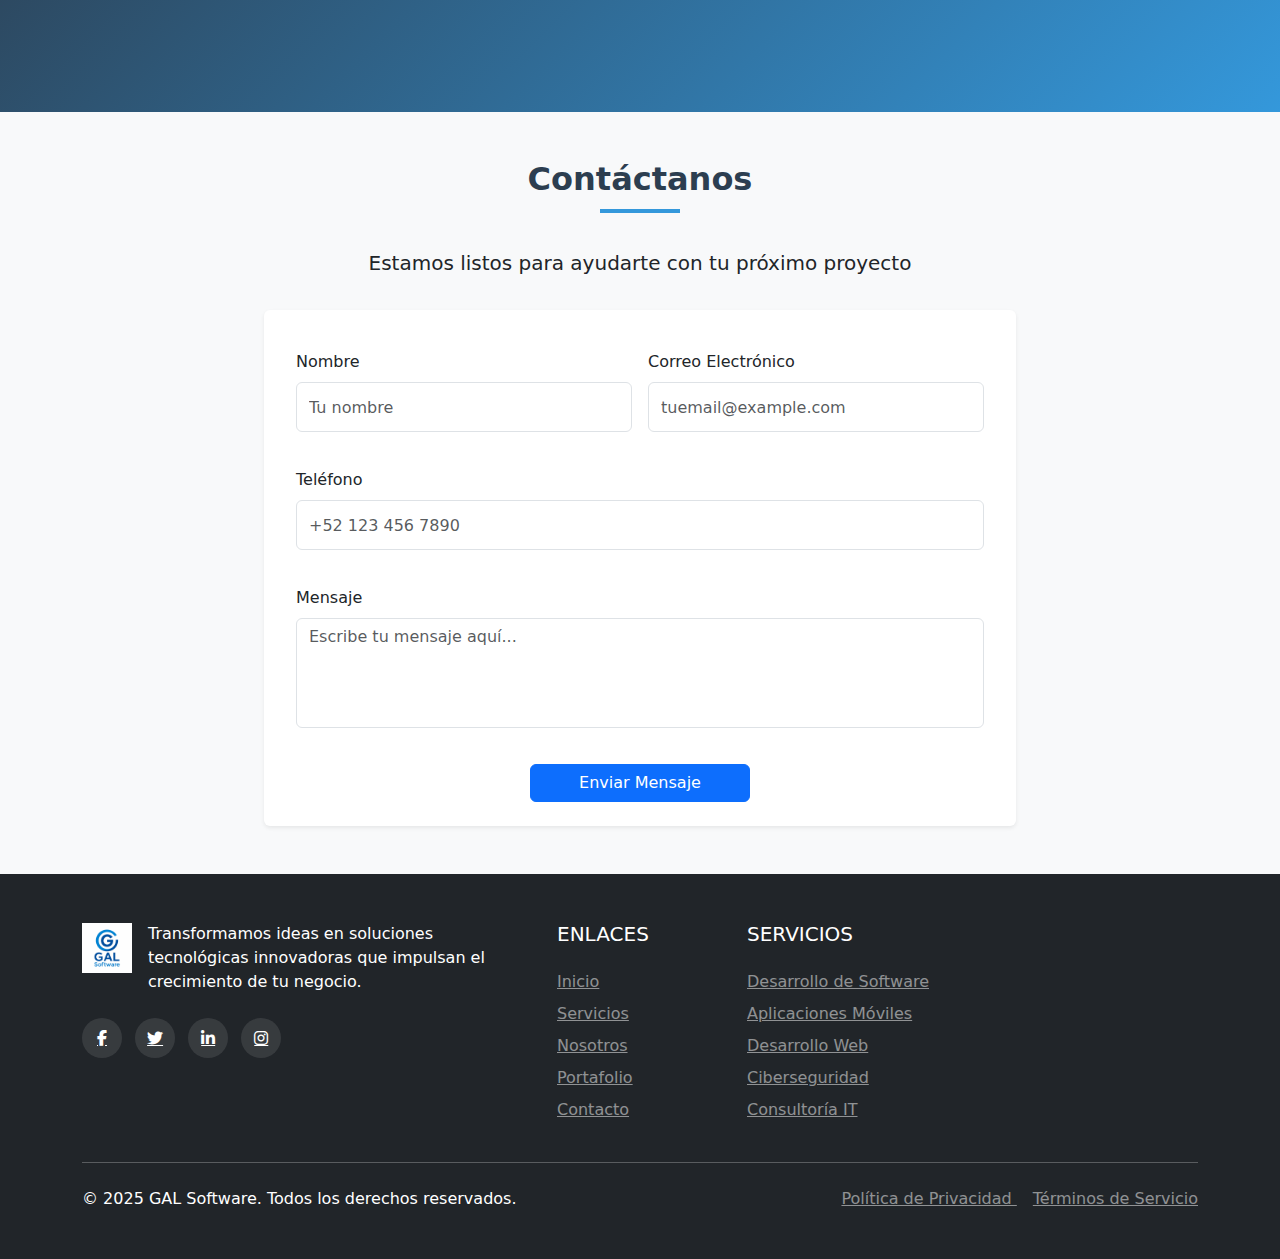
==== commit 741aad15: "add image to local repository" ====
--- a/index.html
+++ b/index.html
@@ -179,7 +179,7 @@
                     </div>
                 </div>
                 <div class="col-lg-6 order-lg-2 order-1 mb-4 mb-lg-0" data-aos="fade-left">
-                    <img src="https://images.unsplash.com/photo-1551288049-bebda4e38f71?ixlib=rb-4.0.3&ixid=M3wxMjA3fDB8MHxwaG90by1wYWdlfHx8fGVufDB8fHx8fA%3D%3D&auto=format&fit=crop&w=1470&q=80"
+                    <img src="resource/metrics_monitor.jpeg"
                         alt="Desarrollo de Software" class="img-fluid rounded-3 shadow">
                 </div>
             </div>
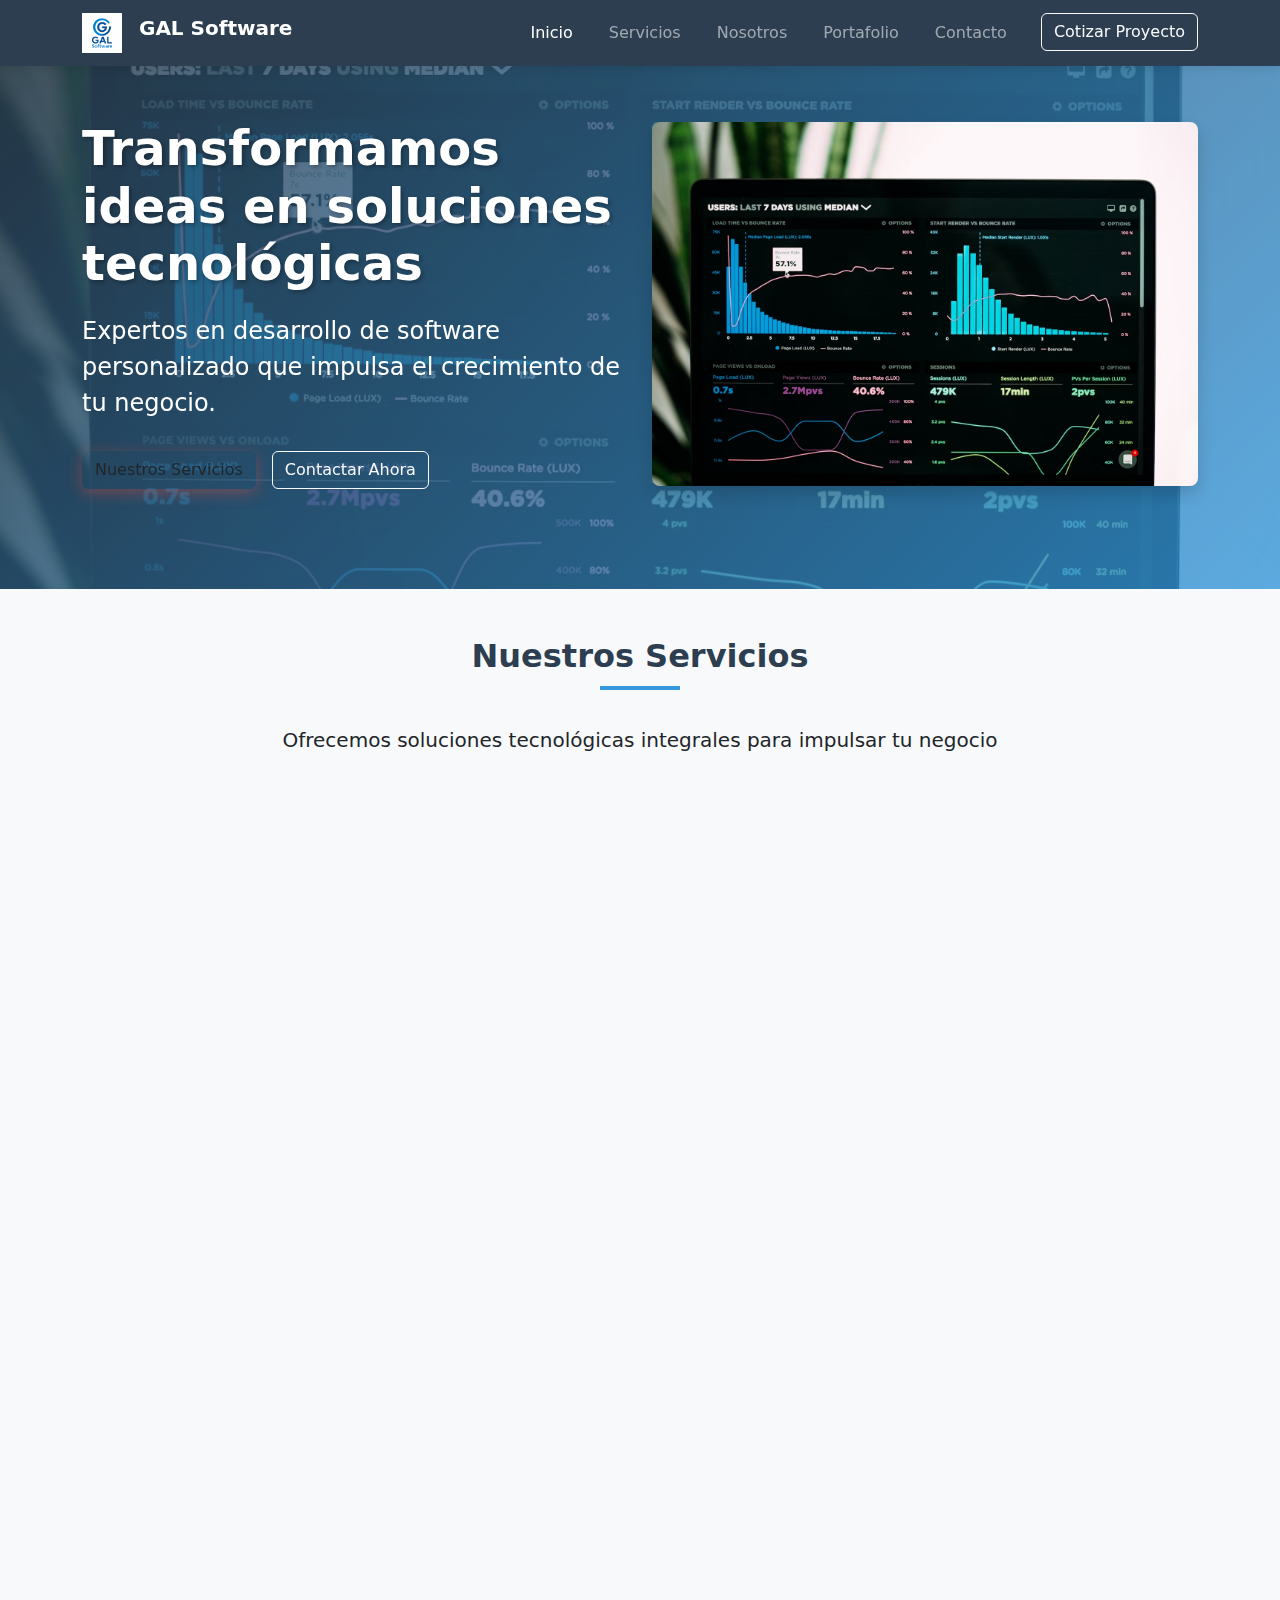
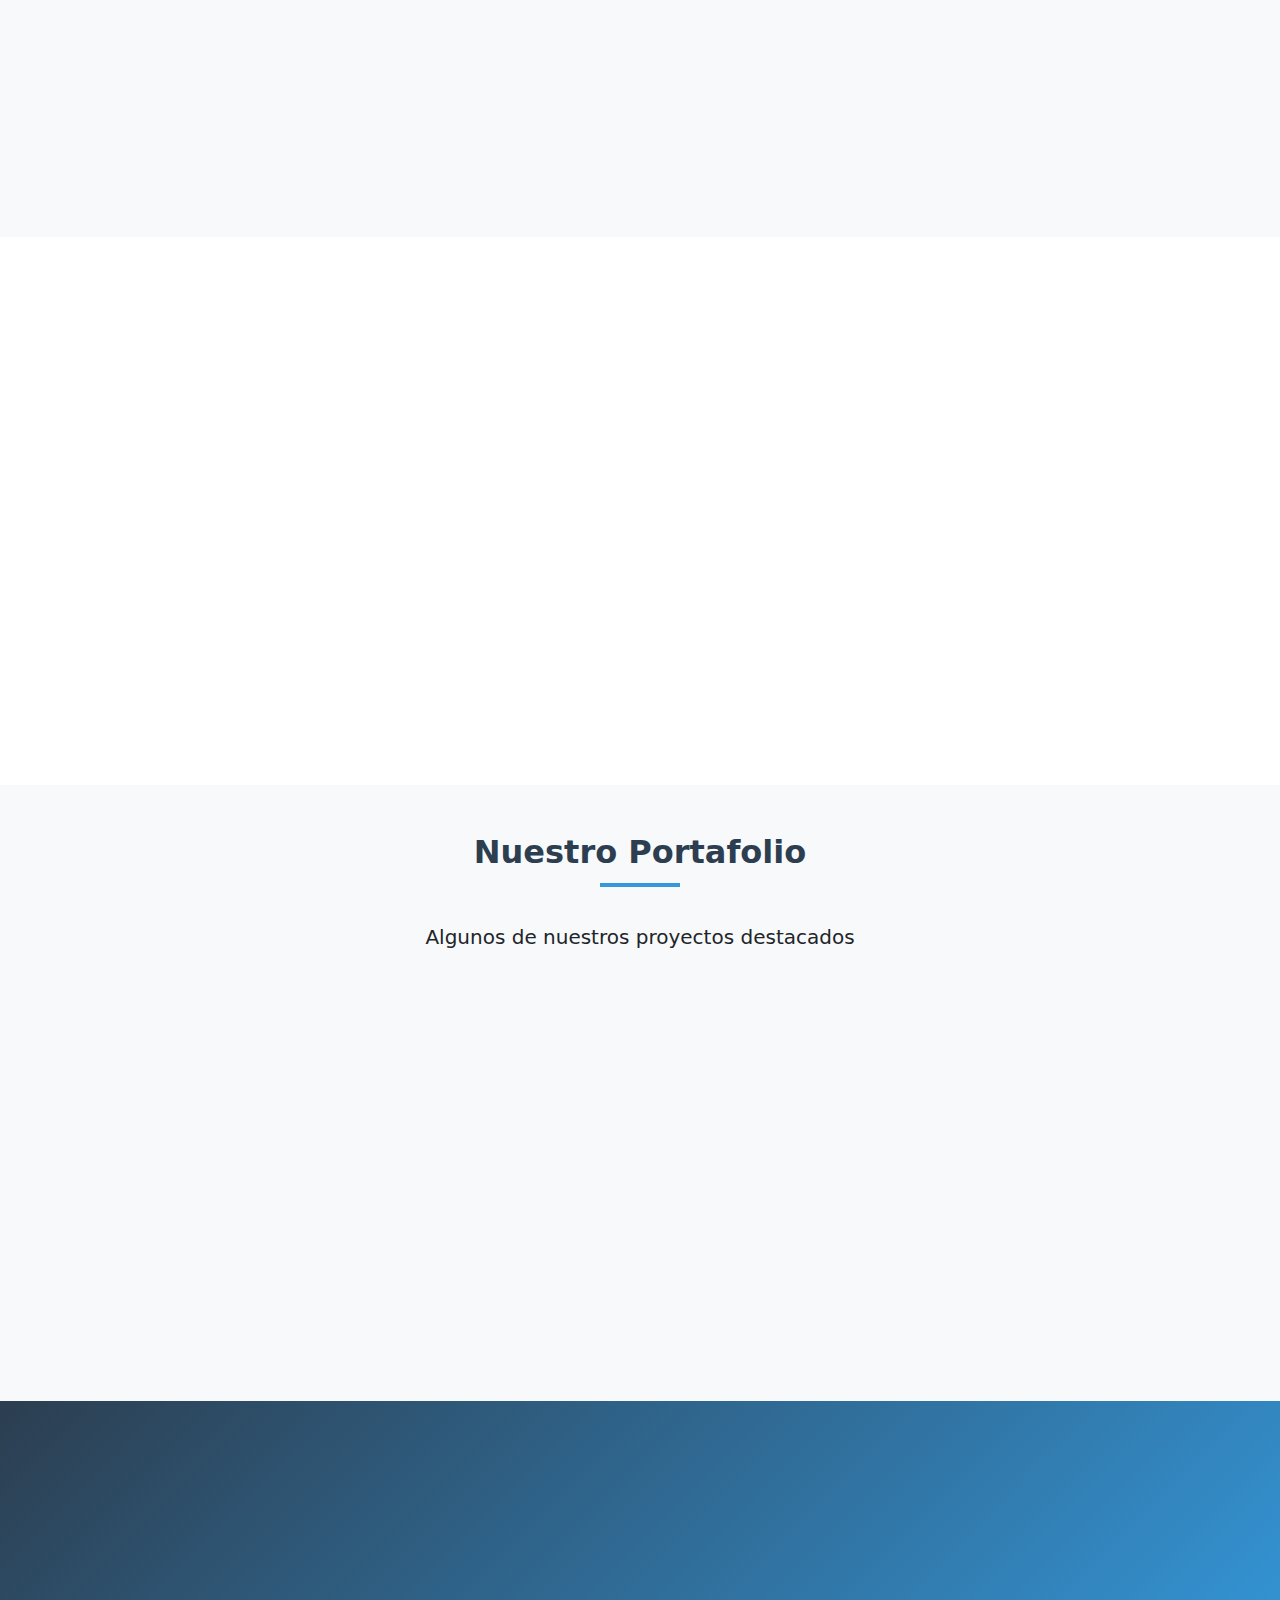
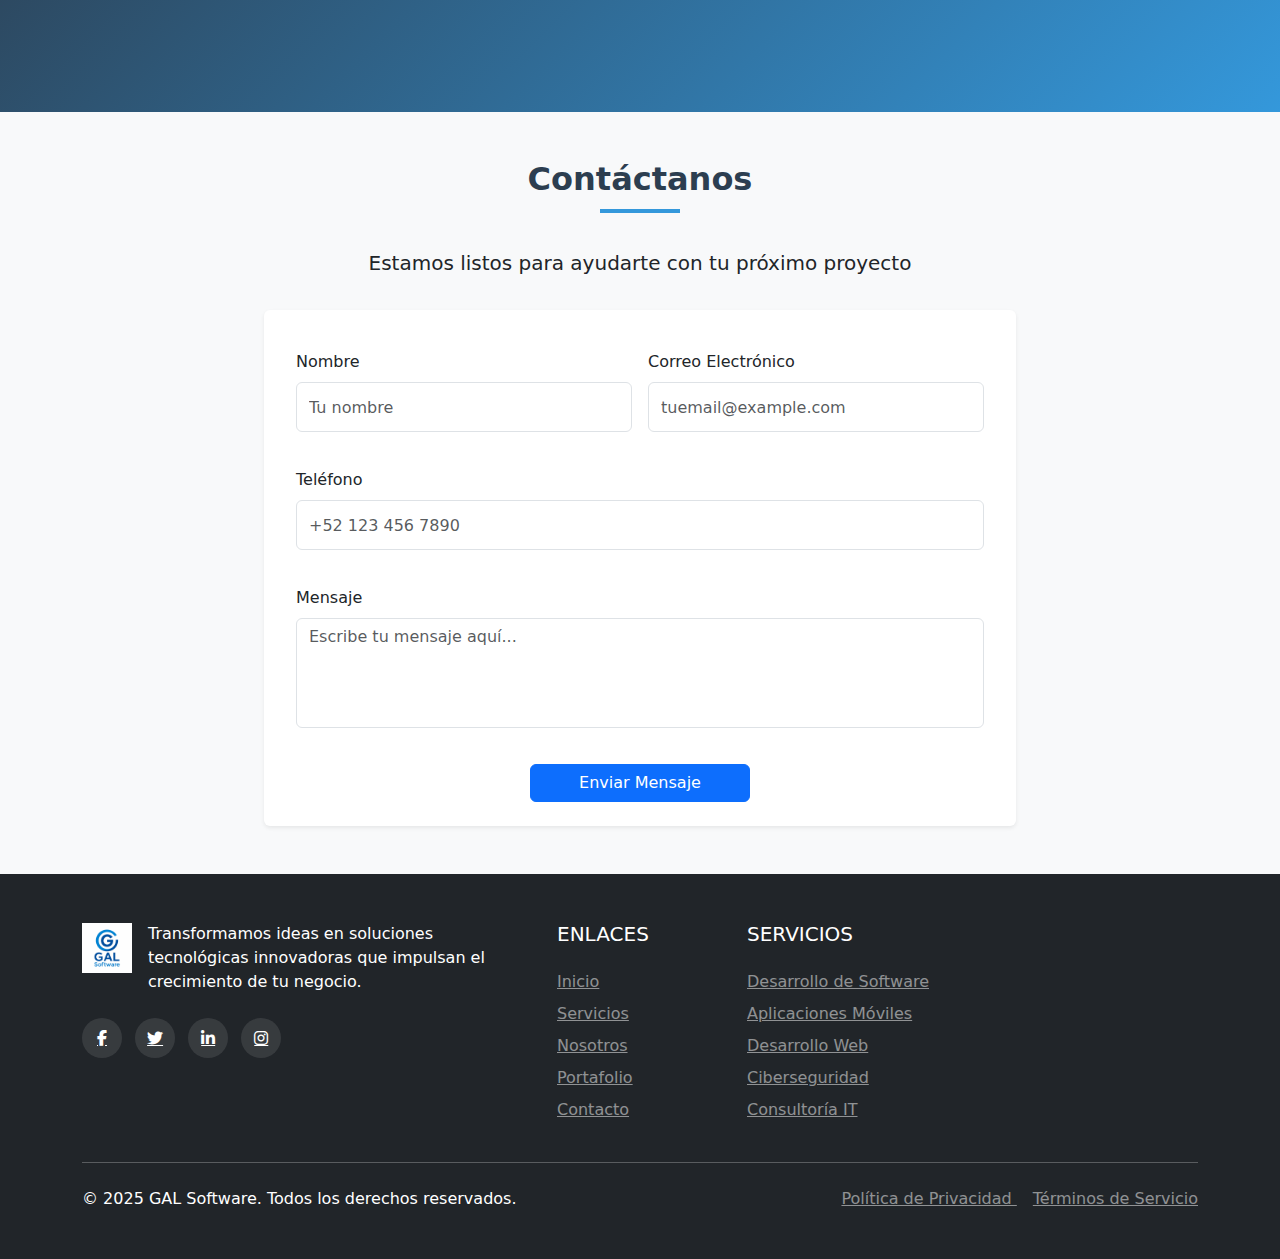
==== commit 5af7f2de: "add local dependency" ====
--- a/index.html
+++ b/index.html
@@ -592,11 +592,11 @@
         </div>
     </footer>
 
-    <!-- WhatsApp Button -->
-    <a href="https://wa.me/541140474698" class="whatsapp-button" target="_blank">
+    <!-- WhatsApp Button 
+    <a href="https://wa.me/number" class="whatsapp-button" target="_blank">
         <i class="fab fa-whatsapp"></i>
     </a>
-
+    -->
     <!-- Back to Top Button -->
     <a href="#" class="back-to-top">
         <i class="fas fa-arrow-up"></i>
--- a/css/style.css
+++ b/css/style.css
@@ -70,7 +70,7 @@
     left: 0;
     width: 100%;
     height: 100%;
-    background: url('https://images.unsplash.com/photo-1551288049-bebda4e38f71?ixlib=rb-4.0.3&ixid=M3wxMjA3fDB8MHxwaG90by1wYWdlfHx8fGVufDB8fHx8fA%3D%3D&auto=format&fit=crop&w=1470&q=80') no-repeat center center/cover;
+    background: url('../resource/metrics_monitor.jpeg') no-repeat center center/cover;
     opacity: 0.2;
 }
 
--- a/css/style.css
+++ b/css/style.css
@@ -70,7 +70,7 @@
     left: 0;
     width: 100%;
     height: 100%;
-    background: url('https://images.unsplash.com/photo-1551288049-bebda4e38f71?ixlib=rb-4.0.3&ixid=M3wxMjA3fDB8MHxwaG90by1wYWdlfHx8fGVufDB8fHx8fA%3D%3D&auto=format&fit=crop&w=1470&q=80') no-repeat center center/cover;
+    background: url('../resource/metrics_monitor.jpeg') no-repeat center center/cover;
     opacity: 0.2;
 }
 
